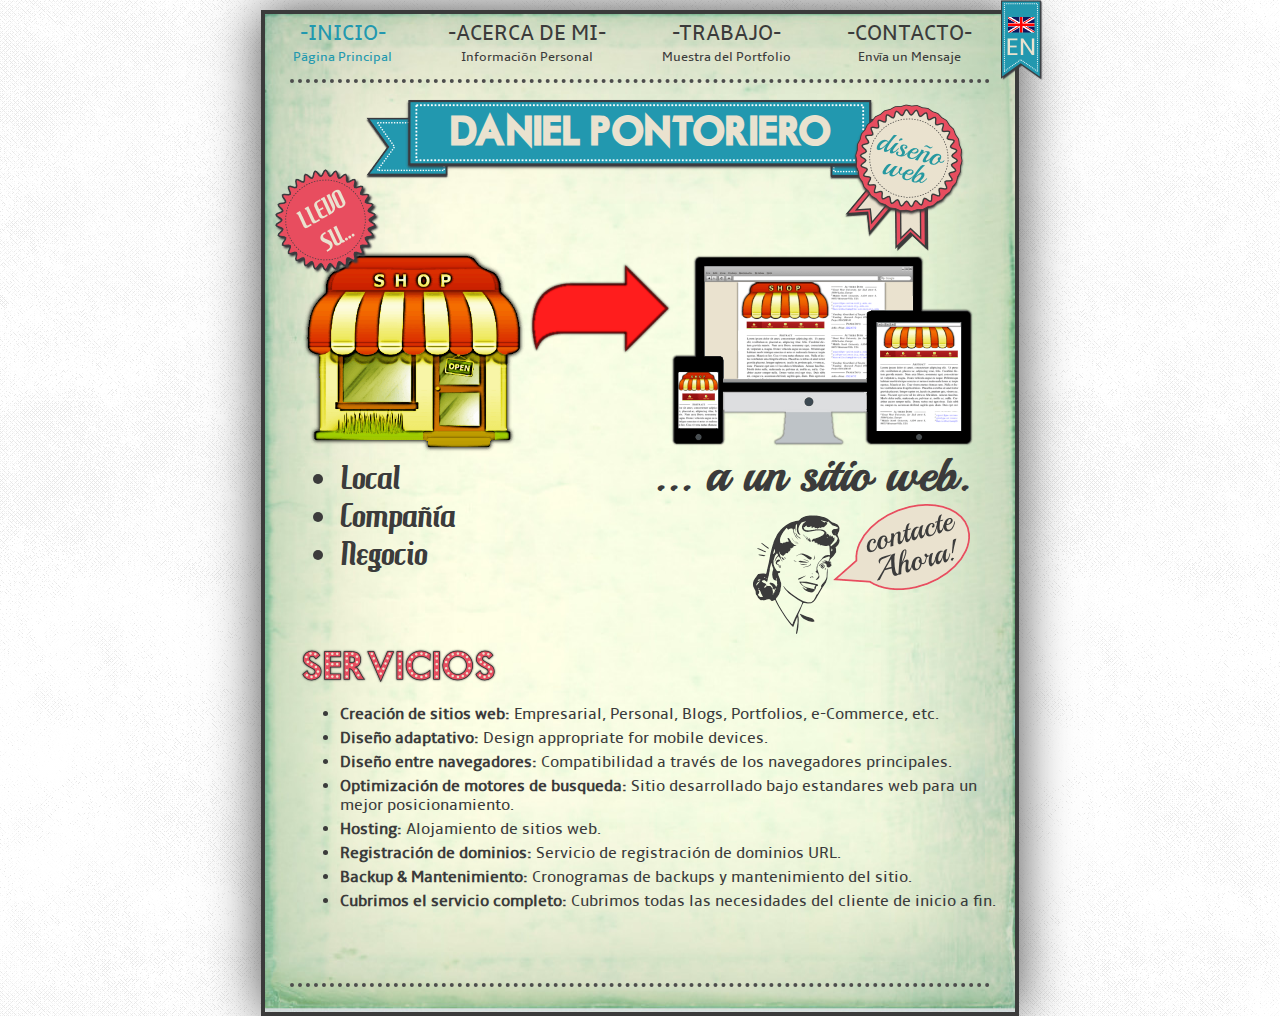
==== es/index.html @ eb53125d "update" ====
<!DOCTYPE html>
<html lang="en-US">
<head>

<meta name="keywords" content="agencia diseño,agencias diseño,agencias diseño grafico,alojamiento pagina web,alojamiento web,buenos aires,campana,como crear páginas web,como crear una pagina,como crear una pagina web,como diseño web,como hacer una pagina web,como pagina web,creacion pagina web,creacion paginas web,creacion página web,creacion páginas web,creacion sitio web,creacion web,creación pagina web,creación página web,creación páginas web,creación web,crear diseño web,crear dominio,crear pagina,crear pagina web,crear paginas web,crear portales web,crear página web,crear páginas web,crear páginas web gratis,crear páginas webs,crear sitio web,crear sitios web,crear un logotipo,crear un sitio web,crear una pagina web,crear web,curso diseño web,cursos diseño web,desarrollo pagina web,desarrollo página web,desarrollo páginas web,desarrollo sitio web,desarrollo sitios web,desarrollo web,desarrollo web php,diseno pagina web,diseno paginas web,diseno web,diseñador gráfico,diseñador pagina web,diseñador paginas web,diseñador web,diseñadores gráficos,diseñadores pagina web,diseñadores paginas web,diseñadores web,diseñar,diseñar pagina,diseñar pagina web,diseñar paginas web,diseñar página web,diseñar páginas web,diseñar sitio web,diseñar web,diseño carteles,diseño catalogos,diseño corporativo,diseño de paginas web,diseño desarrollo web,diseño folletos,diseño grafico,diseño grafico publicidad,diseño grafico publicitario,diseño grafico web,diseño gráfico,diseño gráfico web,diseño imagen corporativa,diseño internet,diseño logos,diseño logotipo,diseño logotipos,diseño multimedia,diseño pagina web,diseño paginas web,diseño portafolio,diseño página web,diseño páginas,diseño páginas web,diseño sitio web,diseño sitios web,diseño una pagina web,diseño web,diseño web argentina,diseño web flash,diseño web gratis,diseño web gratuito,diseño web hosting,diseño web html,diseño web internet,diseño web multimedia,diseño web precios,diseño webs,diseños graficos,diseños pagina web,diseños paginas web,diseños páginas web,diseños web,disseny web,dominio,dominio internet,dominio pagina web,dominio página web,dominio web,ejemplos diseño web,empresa diseño web,empresas diseño,empresas diseño grafico,empresas diseño gráfico,empresas diseño web,espacio pagina web,espacio web,estudio diseño,estudio diseño grafico,hacer pagina web,hacer paginas web,hacer página web,hacer páginas web,hacer sitio web,hacer una pagina web,hacer web,hospedaje pagina web,hospedaje paginas web,hospedaje web,hosting,housing,html pagina web,imagen corporativa,lima,mail,master diseño web,mi pagina web,mi página web,mi sitio web,pagina,pagina diseño,pagina diseño grafico,pagina html,pagina internet,pagina web,pagina web empresa,pagina web flash,pagina web gratis,pagina wed,paginas diseño,paginas diseño grafico,paginas internet,paginas web,paginas web flash,paginas webs,para pagina web,plantillas diseño web,plantillas pagina web,plantillas página web,plantillas sitio web,plantillas web,precio diseño web,presupuesto web,programas diseño web,programas pagina web,publicar pagina web,publicar página web,publicar sitio web,publicidad diseño,publicidad web,página,página web,página web gratis,páginas,páginas web,servidor pagina web,sitio web,sitios web,soluciones web,subir pagina web,subir página web,subir sitio web,tu pagina web,tu página web,tu sitio web,una pagina,una pagina web,web corporativa,web design,web empresas,web gratis,zarate,zárate,campana,escobar,buenos aires" />
<meta name="Description" content="Dise&ntilde;o Web, Creaci&oacute;n de sitios web, Administración de Hosting, Registraci&oacute;n de dominios, Posicionamiento en buscadores, BackUp del sitio, Cubrimos todas las necesidades del cliente de inicio a fin. " />

<title> -Daniel Pontoriero- -Dise&ntilde;o Web-</title>

<link rel="stylesheet" href="style/style.css" type="text/css" />

<script src="http://ajax.googleapis.com/ajax/libs/jquery/1.10.2/jquery.min.js"></script>

<script type="text/javascript" src="scripts/script.js"></script>

<link rel="icon" type="image/png" href="http://www.danielpontoriero.com/favicon.png" />

<script>
  (function(i,s,o,g,r,a,m){i['GoogleAnalyticsObject']=r;i[r]=i[r]||function(){
  (i[r].q=i[r].q||[]).push(arguments)},i[r].l=1*new Date();a=s.createElement(o),
  m=s.getElementsByTagName(o)[0];a.async=1;a.src=g;m.parentNode.insertBefore(a,m)
  })(window,document,'script','//www.google-analytics.com/analytics.js','ga');

  ga('create', 'UA-47302808-1', 'danielpontoriero.com');
  ga('send', 'pageview');

</script>

</head>

<body>

<div id="loading-mask"> <div id="loading"> <img alt="loadingimg" src="images/loading-loop.gif" class="loadingimg" /> <span class="loading"> Cargando... <span> </div></div>


<div id="container">
<a href="" class="languageswitch"><img alt="English version" src="images/en.png" id="spanish" class="english language" /></a>

</br>
<div id="framehome">

	<img alt="full background image" src="images/bg-paper.jpg" id="full-background-image" />

	<div id="menu">
	<a class="current home menu-item">
		<span class="title"> -INICIO- </span></br>
		<span class="sub-title"> P&atilde;gina Principal </span>
	</a>
	<a class="about menu-item">
		<span class="title"> -ACERCA DE MI- </span></br>
		<span class="sub-title"> Informaci&otilde;n Personal </span>
	</a>
	<a class="works menu-item">
		<span class="title"> -TRABAJO- </span></br>
		<span class="sub-title"> Muestra del Portfolio </span>
	</a>
	<a class="contact menu-item">
		<span class="title"> -CONTACTO- </span></br>
		<span class="sub-title"> Env&itilde;a un Mensaje </span>
	</a>
	</div> <!-- end menu -->
	
	
	<div id="inner-frame">

		<div id="title">
		<h1 class="title"> DANIEL PONTORIERO </h1>
		</div> <!-- end title -->
		
		<img alt="iturnyour" src="images/iturnyour.png" class="iturnyour" /><img alt="webdesign" src="images/webdesign.png" class="webdesign" />
		
		<div id="homebanner">
			<img alt="store" src="images/store.png" class="store overstore" /><img alt="arrow" src="images/arrow.png" class="arrow" /><img alt="responsive" src="images/responsive.png" class="responsivee overresponsive" />
		</div> <!-- end homebanner -->
		
		<div class="overstorediv overstore"> <img alt="overstoreimg" src="images/overstore.png" class="overstoreimg" /> </div>
		<div class="overresponsivediv overresponsive"> <img alt="overresponsiveimg" src="images/overresponsive.png" class="overresponsiveimg" /> </div>
		
		<ul class="home">
			<li> Local </li>
			<li> Compa&ntilde;&iacute;a </li>
			<li> Negocio </li>		
		</ul>
		
		<h2 class="intoawebsite"> ... a un sitio web. </h2>
		
		<img alt="contact-now" src="images/contact-now.png" class="contact-now contact" />
		
		<div id="services">
		
		<!-- <h2 class="services">SERVICES</h2> -->
		<img alt="services" src="images/services.png" class="services" />
		
		<ul class="services">
			<li> <span class="bold">Creaci&oacute;n de sitios web:</span> Empresarial, Personal, Blogs, Portfolios, e-Commerce, etc.</li>
			<li> <span class="bold">Dise&ntilde;o adaptativo:</span> Design appropriate for mobile devices.</li>
			<li> <span class="bold">Dise&ntilde;o entre navegadores:</span> Compatibilidad a trav&eacute;s de los navegadores principales.</li>
			<li> <span class="bold">Optimizaci&oacute;n de motores de busqueda:</span> Sitio desarrollado bajo estandares web para un mejor posicionamiento. </li>
			<li> <span class="bold">Hosting:</span> Alojamiento de sitios web.</li>
			<li> <span class="bold">Registraci&oacute;n de dominios:</span> Servicio de registraci&oacute;n de dominios URL.</li>
			<li> <span class="bold">Backup & Mantenimiento:</span> Cronogramas de backups y mantenimiento del sitio.</li>
			<li> <span class="bold">Cubrimos el servicio completo:</span> Cubrimos todas las necesidades del cliente de inicio a fin.</li>
		</ul>
		
		
		</div>

		
	</div> <!-- end inner-frame -->


<div id="footer">
	 
</div> <!-- end footer -->

</div> <!-- end frame -->


<div id="frameabout">

	<img alt="full background image" src="images/bg-paper.jpg" id="full-background-image" />

	<div id="menu">
	<a class="home menu-item">
		<span class="title"> -INICIO- </span></br>
		<span class="sub-title"> P&atilde;gina Principal </span>
	</a>
	<a class="current about menu-item">
		<span class="title"> -ACERCA DE MI- </span></br>
		<span class="sub-title"> Informaci&otilde;n Personal </span>
	</a>
	<a class="works menu-item">
		<span class="title"> -TRABAJO- </span></br>
		<span class="sub-title"> Muestra del Portfolio </span>
	</a>
	<a class="contact menu-item">
		<span class="title"> -CONTACTO- </span></br>
		<span class="sub-title"> Env&itilde;a un Mensaje </span>
	</a>

	</div> <!-- end menu -->
	
	
	<div id="inner-frame">

		<h1>UNAS LINEAS ACERCA DE MI</h1>
		
		<img alt="specialguest" src="images/specialguest.png" class="specialguest" />
		
		<div id="social">
		<ul class="social">
			<li>
				<a target="_blank" href="https://plus.google.com/116115633201536440548?prsrc=5"><img alt="google" src="images/google.png" class="google" /> </a><a class="googleplus" target="_blank" href="https://plus.google.com/116115633201536440548?prsrc=5"> Daniel Pontoriero </a>
			</li>
			<li>
				<a target="_blank" href="https://twitter.com/danyelous"><img alt="twitter" src="images/twitter.png" class="twitter" /> </a><a class="twitter" target="_blank" href="https://twitter.com/danyelous"> @danyelous </a>
			</li>			
			<li>
				<a target="_blank" href="http://instagram.com/danyelous"><img alt="instagram" src="images/instagram.png" class="instagram" /> </a><a class="instagram" target="_blank" href="http://instagram.com/danyelous"> danyelous </a>
			</li>
			<li>
				<a target="_blank" href="http://www.linkedin.com/pub/daniel-alejandro-pontoriero/42/958/111"><img alt="linkedin" src="images/linkedin.png" class="linkedin" /> </a><a class="linkedin" target="_blank" href="http://www.linkedin.com/pub/daniel-alejandro-pontoriero/42/958/111"> Mi resumen (C.V.) </a>
			</li>
		</ul>
			
		</div> <!-- end social -->

		<div id="medesc">
			<p>Hola! Soy un Ingeniero en sistemas de Argentina, actualmente viviendo en New York City. Realmente disfruto del dise&ntilde;o y desarrollo web. Soy un desarrollador pro-activo siempre en b&uacute;squeda de nuevos desaf&iacute;os.</p>
			<p>Me entusiasma crear herramientas que las personas puedan usar para tener &eacute;xito en sus negocios.</p>
			<p>Creo en el software libre y de c&oacute;digo abierto. Soy muy apasionado de mi carrera y disfruto ayudar a los que necesitan.</p>
			<p>Saludos!</p>
		</div> <!-- end medesc -->
		
		<img alt="topsecret" src="images/topsecret.png" class="topsecret" />
		<img alt="me" src="images/me.jpg" class="me" />

	</div> <!-- end inner-frame -->


<div id="footer">
	 
</div> <!-- end footer -->

</div> <!-- end frame -->



<div id="frameworks">

	<img alt="full background image" src="images/bg-paper.jpg" id="full-background-image" />

	<div id="menu">
	<a class="home menu-item">
		<span class="title"> -INICIO- </span></br>
		<span class="sub-title"> P&atilde;gina Principal </span>
	</a>
	<a class="about menu-item">
		<span class="title"> -ACERCA DE MI- </span></br>
		<span class="sub-title"> Informaci&otilde;n Personal </span>
	</a>
	<a class="current works menu-item">
		<span class="title"> -TRABAJO- </span></br>
		<span class="sub-title"> Muestra del Portfolio </span>
	</a>
	<a class="contact menu-item">
		<span class="title"> -CONTACTO- </span></br>
		<span class="sub-title"> Env&itilde;a un Mensaje </span>
	</a>

	</div> <!-- end menu -->
	
	
	<div id="inner-frame">

		<h1>TRABAJO PREVIO Y PROYECTOS EN THINKFUL</h1>

		
		<img alt="showcase" src="images/showcase.png" class="showcase" />
		<div id="work">
			<a href="http://danyelous.github.io/tedsearch/" target="_blank"><img alt="w-desc" src="images/w-ted.png" class="w-desc" /></a>
			<div id="workdesc">
			<h3>Motor de B&uacute;s<span class="black">q</span>ueda TE<span class="black">D</span></h3>
			<p>Moto<span class="red">r</span> de b&uacute;s<span class="red">q</span>ueda de ch<span class="red">a</span>rlas TED. Desarrollado con la API de YouTube y JS<span class="red">O</span>N para practicar imple<span class="red">m</span>entaci&oacute;n Aja<span class="red">x</span>.</p>
			</div> <!-- end workdesc -->
			
		</div> <!-- end work -->
		
		<div id="work">
			<a href="http://danyelous.github.io/quiz/" target="_blank"><img alt="w-desc" src="images/w-quiz.png" class="w-desc" /></a>
			<div id="workdesc">
			<h3>A<span class="black">p</span>licaci&oacute;n Cu<span class="black">e</span>stion<span class="black">a</span>rio</h3>
			<p>Aplicac<span class="red">i</span>&oacute;n int<span class="red">e</span>ractiva en JavaS<span class="red">c</span>ript para probar sus con<span class="red">o</span>cimientos sobre el cine.</p>
			</div> <!-- end workdesc -->
			
		</div> <!-- end work -->
		
		<div id="work">
			<a href="http://danyelous.github.io/shoppinglist/" target="_blank"><img alt="w-desc" src="images/w-shoppinglist.png" class="w-desc" /></a>
			<div id="workdesc">
			<h3>Aplicaci&oacute;n List<span class="black">a</span> de <span class="black">S</span>hopping</h3>
			<p>Cre<span class="red">e</span> una lis<span class="red">t</span>a de tareas con esta aplicaci&oacute;n en Jav<span class="red">a</span>Script.</p>
			</div> <!-- end workdesc -->
			
		</div> <!-- end work -->
		
		<div id="work">
			<a href="http://danyelous.github.io/hotncold/" target="_blank"><img alt="w-desc" src="images/w-hotncold.png" class="w-desc" /></a>
			<div id="workdesc">
			<h3>Juego <span class="black">F</span>r&iacute;o y Cal<span class="black">i</span>ente</h3>
			<p>Jueg<span class="red">u</span>e Fr&iacute;o y <span class="red">C</span>aliente con este juego en J<span class="red">a</span>vascript.</p>
			</div> <!-- end workdesc -->
			
		</div> <!-- end work -->
		
		<div id="work">
			<a href="http://danyelous.github.io/37signals/" target="_blank"><img alt="w-desc" src="images/w-37signals.png" class="w-desc" /></a>
			<div id="workdesc">
				<h3>Proy<span class="black">e</span>cto Cl&oacute;n de 3<span class="black">7</span>Signals</h3>
				<p>Pri<span class="red">m</span>era pr&aacute;ctica de efectos en j<span class="red">Q</span>uery clo<span class="red">n</span>ando el sitio de 3<span class="red">7</span>singals.com.</p>
			</div> <!-- end workdesc -->
		
		</div> <!-- end work -->

		<div id="work">
			<a href="http://danyelous.github.io/googleclone/" target="_blank"><img alt="w-desc" src="images/w-google.png" class="w-desc" /></a>
			<div id="workdesc">
				<h3>Proye<span class="black">c</span>to Cl<span class="black">&oacute;</span>n de Google</h3>
				<p>Pr&aacute;ctica con <span class="red">H</span>TML y CSS recre<span class="red">a</span>ndo el sitio google.com.</p>

			</div> <!-- end workdesc -->
		
		</div> <!-- end work -->
		
	</div> <!-- end inner-frame -->


<div id="footer">
	 
</div> <!-- end footer -->

</div> <!-- end frame -->




<div id="framecontact">

	<img alt="full background image" src="images/bg-paper.jpg" id="full-background-image" />

	<div id="menu">
	<a class="home menu-item">
		<span class="title"> -INICIO- </span></br>
		<span class="sub-title"> P&atilde;gina Principal </span>
	</a>
	<a class="about menu-item">
		<span class="title"> -ACERCA DE MI- </span></br>
		<span class="sub-title"> Informaci&otilde;n Personal </span>
	</a>
	<a class="works menu-item">
		<span class="title"> -TRABAJO- </span></br>
		<span class="sub-title"> Muestra del Portfolio </span>
	</a>
	<a class="current contact menu-item">
		<span class="title"> -CONTACTO- </span></br>
		<span class="sub-title"> Env&itilde;a un Mensaje </span>
	</a>

	</div> <!-- end menu -->
	
	
	<div id="inner-frame">

		<h1>ENVIAME UN CORREO AEREO</h1>

		<img alt="envelope" src="images/envelope.jpg" class="envelope" />
		
		<div id="contactbox">
			<h2 class="contact-name"> Daniel Pontoriero </h2>
			<h2 class="contact-eMail"> danyelous@gmail.com </h2>
		</div> <!-- end contactbox -->
		
		<img alt="airmail" src="images/airmail.png" class="airmail" />

	</div> <!-- end inner-frame -->


<div id="footer">
	 
</div> <!-- end footer -->

</div> <!-- end frame -->




</div> <!-- end container -->




</body>
</html>
---- es/style/style.css ----
#loading-mask {
    background-color: #f2f2f2;
    height: 100%;
    left: 0;
    position: fixed;
    top: 0;
    width: 100%;
    z-index: 9999999;
}

#loading {
    left: 40%;
    top: 40%;
    position: relative;
}

img.loadingimg {
    width: 100px;
    float: left;
}
span.loading {
    font-family: sans-serif;
    font-size: 2em;
    float: left;
    line-height: 100px;
    margin-left: 25px;
}
@font-face {
    font-family: "Amble-Regular";
    font-style: normal;
    font-weight: normal;
    src: url("Amble-Regular.ttf") format("truetype");
}
@font-face {
    font-family: "Motor-Oil-1937-M54";
    font-style: normal;
    font-weight: normal;
    src: url("Motor-Oil-1937-M54.ttf") format("truetype");
}
@font-face {
    font-family: "HamburgerHeaven";
    font-style: normal;
    font-weight: normal;
    src: url("HamburgerHeaven.ttf") format("truetype");
}
@font-face {
    font-family: "Playball";
    font-style: normal;
    font-weight: normal;
    src: url("Playball.ttf") format("truetype");
}
html, body {
    background: url("../images/bg.png") repeat scroll 0 0 rgba(0, 0, 0, 0);
    color: #3B3B3B;
    font-family: 'Amble-Regular',serif;
    height: 100%;
    margin: 0;
    padding: 0;
}
html {
    overflow: scroll;
}
h1, h2 {
    font-family: 'Motor-Oil-1937-M54',serif;
}
h2.intoawebsite {
    float: right;
    font-family: 'Playball',serif;
    font-size: 3em;
    margin: -18px 20px 0 0;
}
ul.home {
    float: left;
    font-family: 'HamburgerHeaven',serif;
    font-size: 2em;
    margin: 0 0 10px 10px;
}
#full-background-image {
    height: 100%;
    left: 0;
    min-height: 535px;
    min-width: 750px;
    position: absolute;
    top: 0;
    width: 100%;
    z-index: -999;
}
#container {
    height: auto;
    margin: 0 auto;
    min-height: 100%;
    width: 758px;
}
#framehome, #frameworks, #framecontact, #frameabout {
    margin: 0px auto;
    min-height: 500px;
    width: 750px;
    border: solid #3b3b3b 4px;
	background: rgba(255,255,255,1);
    box-shadow: 0px 0px 50px #4d4d4d;
	border-spacing: 0;
	-webkit-transform-origin: 75px 75px;
	-moz-transform-origin: 75px 75px; 
	-ms-transform-origin: 75px 75px;
	-o-transform-origin: 75px 75px;
	transform-origin: 75px 75px;
    position: absolute;
    top: 10px;
}

#framehome {
    z-index: 15;
}
#frameworks {
    display: none;
    opacity: 0;
    z-index: 10;
}
#framecontact {
    display: none;
    opacity: 0;
    z-index: 10;
}
#frameabout {
    display: none;
    opacity: 0;
    z-index: 10;
}
#menu {
    margin: 5px auto 0;
    min-height: 60px;
    width: 750px;
}
#inner-frame {
    border-bottom: 4px dotted #4D4D4D;
    border-top: 4px dotted #4D4D4D;
    margin: 0 auto 25px auto;
    width: 700px;
}

#framehome #inner-frame{
    min-height: 850px;
    height: 900px;
}
#frameabout #inner-frame{
    min-height: 850px;
    height: 850px;
}
#framecontact #inner-frame{
    min-height: 550px;
    height: 550px;
}
#frameworks #inner-frame {
    min-height: 1750px;
    height: 1750px;
}

#footer {
}
a.menu-item {
    cursor: pointer;
    display: inline-block;
    float: left;
    margin: 0 28px;
    text-align: center;
}
a.menu-item:hover {
    color: #E84D5F;
}
a.current {
    color: #2298AF;
    cursor: default;
}
a.current:hover {
    color: #2298AF;
    cursor: default;
}
.title {
    font-size: 1.4em;
}
.sub-title {
    font-size: 0.8em;
}
.store {
    float: left;
    width: 250px;
}
.responsivee {
    float: right;
    width: 335px;
}
.arrow {
    left: 260px;
    position: absolute;
    top: 245px;
    width: 150px;
}
.envelope {
    float: left;
    width: 700px;
}
.webdesign {
    position: absolute;
    right: 50px;
    top: 90px;
}
.iturnyour {
    left: 10px;
    position: absolute;
    top: 155px;
}
#title {
    background: url("../images/ribbon.png") no-repeat scroll 0 0 rgba(0, 0, 0, 0);
    clear: both;
    height: 85px;
    margin: -10px auto 40px;
    width: 550px;
}
h1.title {
    color: #EAE2CF;
    font-size: 2.4em;
    line-height: 70px;
    text-align: center;
}
#contactbox {
    position: absolute;
    right: 80px;
    top: 330px;
}
h2.contact-name, h2.contact-eMail {
    font-size: 2em;
    text-align: right;
    font-family: 'Amble-Regular',serif;

}
h2.services {
    font-size: 1.8em;
}
.airmail {
    position: absolute;
    right: 10px;
    top: 75px;
    width: 150px;
}
#googleplus {
    float: right;
}
#social {
    float: right;
}
a.right {
    color: #3B3B3B;
    float: right;
    font-size: 2em;
    margin: 40px 0 0 10px;
    text-decoration: none;
}
.right {
    float: right;
}
.contact-now {
    cursor: pointer;
    position: absolute;
    right: 45px;
    top: 490px;
}
#services {
    float: left;
    margin: 65px 10px 10px;
    width: 700px;
}
.bold {
    font-weight: bold;
}
ul.services li {
    margin: 5px 0;
}

.googlecontact {
    left: 325px;
    position: absolute;
    top: 335px;
}
.google, .twitter, .instagram, .linkedin {
    vertical-align: middle;
    width: 64px;
}
ul.social li {
    list-style: none outside none;
    margin: 5px 0;
}
ul.social li a {
    color: #3B3B3B;
    text-decoration: none;
}
ul.social li a:hover {
    color: #3B3B3B;
    text-decoration: none;
}
#homebanner {
    height: 220px;
    margin: 55px auto 0;
    width: 700px;
}

#work {
    background: url("../images/cinemaback.png") repeat scroll 0 0 rgba(0, 0, 0, 0);
    border: 4px solid #3B3B3B;
    box-shadow: 0 0 3px #3B3B3B inset;
    height: 225px;
    margin: 10px 0;
    width: 690px;
}

.w-desc {
    border: 2px solid #3B3B3B;
    float: left;
    margin: 10px;
}
#workdesc {
    float: left;
    width: 350px;
}
.red {
    color: #E84D5F;
}
.black {
    color: #3B3B3B;
}
#workdesc p {
    font-size: 1.4em;
}
h3 {
    color: #E84D5F;
    font-size: 2em;
    margin: 2px 0 20px;
}
img.me {
    border: 4px solid #3B3B3B;
    width: 450px;
}
#medesc {
    float: left;
    width: 450px;
    margin: 0px 0px 10px 0px;
}
.topsecret {
    position: absolute;
    top: 450px;
    left: 325px;
    width: 200px;
}
img.showcase {
    margin: 0px 0px 0px -10px;
}
img.specialguest {
    margin: 0px 0px 0px -15px;
}

.overstorediv {
    position: absolute;
    top: 160px;
    left: 160px;
	display: none;
}

.overresponsivediv {
    position: absolute;
    top: 160px;
    left: 210px;
	display: none;
}

img.language {
    position: relative;
    z-index: 999999;
    top: 0px;
    left: 740px;
}
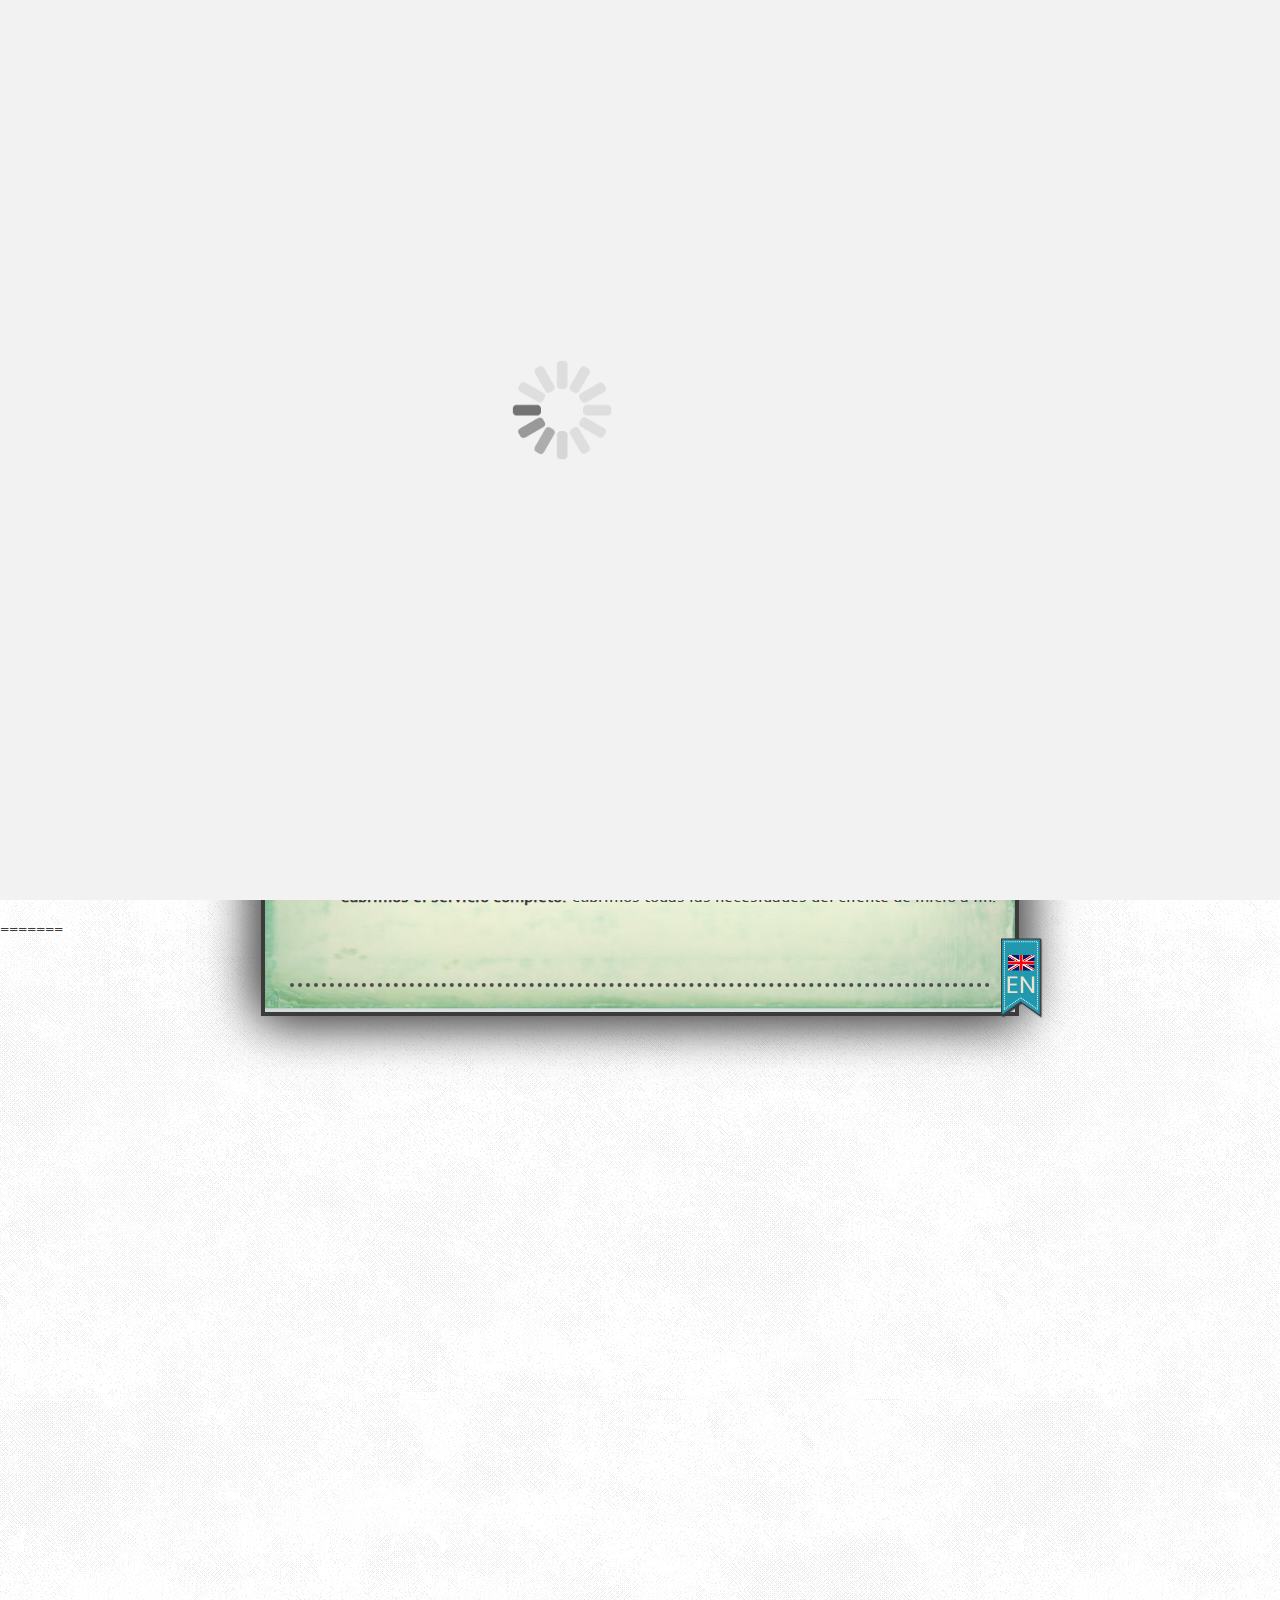
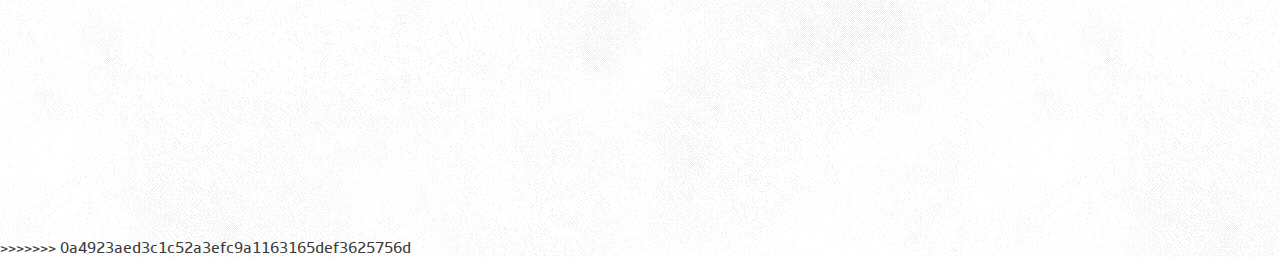
==== commit 0ad20663: "Merge branch 'master' of https://github.com/danyelous/portfolio" ====
--- a/es/index.html
+++ b/es/index.html
@@ -1,3 +1,384 @@
+<<<<<<< HEAD
+<!DOCTYPE html>
+<html lang="en-US">
+<head>
+
+<meta name="keywords" content="agencia diseño,agencias diseño,agencias diseño grafico,alojamiento pagina web,alojamiento web,buenos aires,campana,como crear páginas web,como crear una pagina,como crear una pagina web,como diseño web,como hacer una pagina web,como pagina web,creacion pagina web,creacion paginas web,creacion página web,creacion páginas web,creacion sitio web,creacion web,creación pagina web,creación página web,creación páginas web,creación web,crear diseño web,crear dominio,crear pagina,crear pagina web,crear paginas web,crear portales web,crear página web,crear páginas web,crear páginas web gratis,crear páginas webs,crear sitio web,crear sitios web,crear un logotipo,crear un sitio web,crear una pagina web,crear web,curso diseño web,cursos diseño web,desarrollo pagina web,desarrollo página web,desarrollo páginas web,desarrollo sitio web,desarrollo sitios web,desarrollo web,desarrollo web php,diseno pagina web,diseno paginas web,diseno web,diseñador gráfico,diseñador pagina web,diseñador paginas web,diseñador web,diseñadores gráficos,diseñadores pagina web,diseñadores paginas web,diseñadores web,diseñar,diseñar pagina,diseñar pagina web,diseñar paginas web,diseñar página web,diseñar páginas web,diseñar sitio web,diseñar web,diseño carteles,diseño catalogos,diseño corporativo,diseño de paginas web,diseño desarrollo web,diseño folletos,diseño grafico,diseño grafico publicidad,diseño grafico publicitario,diseño grafico web,diseño gráfico,diseño gráfico web,diseño imagen corporativa,diseño internet,diseño logos,diseño logotipo,diseño logotipos,diseño multimedia,diseño pagina web,diseño paginas web,diseño portafolio,diseño página web,diseño páginas,diseño páginas web,diseño sitio web,diseño sitios web,diseño una pagina web,diseño web,diseño web argentina,diseño web flash,diseño web gratis,diseño web gratuito,diseño web hosting,diseño web html,diseño web internet,diseño web multimedia,diseño web precios,diseño webs,diseños graficos,diseños pagina web,diseños paginas web,diseños páginas web,diseños web,disseny web,dominio,dominio internet,dominio pagina web,dominio página web,dominio web,ejemplos diseño web,empresa diseño web,empresas diseño,empresas diseño grafico,empresas diseño gráfico,empresas diseño web,espacio pagina web,espacio web,estudio diseño,estudio diseño grafico,hacer pagina web,hacer paginas web,hacer página web,hacer páginas web,hacer sitio web,hacer una pagina web,hacer web,hospedaje pagina web,hospedaje paginas web,hospedaje web,hosting,housing,html pagina web,imagen corporativa,lima,mail,master diseño web,mi pagina web,mi página web,mi sitio web,pagina,pagina diseño,pagina diseño grafico,pagina html,pagina internet,pagina web,pagina web empresa,pagina web flash,pagina web gratis,pagina wed,paginas diseño,paginas diseño grafico,paginas internet,paginas web,paginas web flash,paginas webs,para pagina web,plantillas diseño web,plantillas pagina web,plantillas página web,plantillas sitio web,plantillas web,precio diseño web,presupuesto web,programas diseño web,programas pagina web,publicar pagina web,publicar página web,publicar sitio web,publicidad diseño,publicidad web,página,página web,página web gratis,páginas,páginas web,servidor pagina web,sitio web,sitios web,soluciones web,subir pagina web,subir página web,subir sitio web,tu pagina web,tu página web,tu sitio web,una pagina,una pagina web,web corporativa,web design,web empresas,web gratis,zarate,zárate,campana,escobar,buenos aires" />
+<meta name="Description" content="Dise&ntilde;o Web, Creaci&oacute;n de sitios web, Administración de Hosting, Registraci&oacute;n de dominios, Posicionamiento en buscadores, BackUp del sitio, Cubrimos todas las necesidades del cliente de inicio a fin. " />
+
+<title> -Daniel Pontoriero- -Dise&ntilde;o Web-</title>
+
+<link rel="stylesheet" href="style/style.css" type="text/css" />
+
+<script src="http://ajax.googleapis.com/ajax/libs/jquery/1.10.2/jquery.min.js"></script>
+
+<script type="text/javascript" src="scripts/script.js"></script>
+
+<link rel="icon" type="image/png" href="http://www.danielpontoriero.com/favicon.png" />
+
+<script>
+  (function(i,s,o,g,r,a,m){i['GoogleAnalyticsObject']=r;i[r]=i[r]||function(){
+  (i[r].q=i[r].q||[]).push(arguments)},i[r].l=1*new Date();a=s.createElement(o),
+  m=s.getElementsByTagName(o)[0];a.async=1;a.src=g;m.parentNode.insertBefore(a,m)
+  })(window,document,'script','//www.google-analytics.com/analytics.js','ga');
+
+  ga('create', 'UA-47302808-1', 'danielpontoriero.com');
+  ga('send', 'pageview');
+
+</script>
+
+</head>
+
+<body>
+
+<div id="loading-mask"> <div id="loading"> <img alt="loadingimg" src="images/loading-loop.gif" class="loadingimg" /> <span class="loading"> Cargando... <span> </div></div>
+
+
+<div id="container">
+<a href="" class="languageswitch"><img alt="English version" src="images/en.png" id="spanish" class="english language" /></a>
+
+</br>
+<div id="framehome">
+
+	<img alt="full background image" src="images/bg-paper.jpg" id="full-background-image" />
+
+	<div id="menu">
+	<a class="current home menu-item">
+		<span class="title"> -INICIO- </span></br>
+		<span class="sub-title"> P&atilde;gina Principal </span>
+	</a>
+	<a class="about menu-item">
+		<span class="title"> -ACERCA DE MI- </span></br>
+		<span class="sub-title"> Informaci&otilde;n Personal </span>
+	</a>
+	<a class="works menu-item">
+		<span class="title"> -TRABAJO- </span></br>
+		<span class="sub-title"> Muestra del Portfolio </span>
+	</a>
+	<a class="contact menu-item">
+		<span class="title"> -CONTACTO- </span></br>
+		<span class="sub-title"> Env&itilde;a un Mensaje </span>
+	</a>
+	</div> <!-- end menu -->
+	
+	
+	<div id="inner-frame">
+
+		<div id="title">
+		<h1 class="title"> DANIEL PONTORIERO </h1>
+		</div> <!-- end title -->
+		
+		<img alt="iturnyour" src="images/iturnyour.png" class="iturnyour" /><img alt="webdesign" src="images/webdesign.png" class="webdesign" />
+		
+		<div id="homebanner">
+			<img alt="store" src="images/store.png" class="store overstore" /><img alt="arrow" src="images/arrow.png" class="arrow" /><img alt="responsive" src="images/responsive.png" class="responsivee overresponsive" />
+		</div> <!-- end homebanner -->
+		
+		<div class="overstorediv overstore"> <img alt="overstoreimg" src="images/overstore.png" class="overstoreimg" /> </div>
+		<div class="overresponsivediv overresponsive"> <img alt="overresponsiveimg" src="images/overresponsive.png" class="overresponsiveimg" /> </div>
+		
+		<ul class="home">
+			<li> Local </li>
+			<li> Compa&ntilde;&iacute;a </li>
+			<li> Negocio </li>		
+		</ul>
+		
+		<h2 class="intoawebsite"> ... a un sitio web. </h2>
+		
+		<img alt="contact-now" src="images/contact-now.png" class="contact-now contact" />
+		
+		<div id="services">
+		
+		<!-- <h2 class="services">SERVICES</h2> -->
+		<img alt="services" src="images/services.png" class="services" />
+		
+		<ul class="services">
+			<li> <span class="bold">Creaci&oacute;n de sitios web:</span> Empresarial, Personal, Blogs, Portfolios, e-Commerce, etc.</li>
+			<li> <span class="bold">Dise&ntilde;o adaptativo:</span> Design appropriate for mobile devices.</li>
+			<li> <span class="bold">Dise&ntilde;o entre navegadores:</span> Compatibilidad a trav&eacute;s de los navegadores principales.</li>
+			<li> <span class="bold">Optimizaci&oacute;n de motores de busqueda:</span> Sitio desarrollado bajo estandares web para un mejor posicionamiento. </li>
+			<li> <span class="bold">Hosting:</span> Alojamiento de sitios web.</li>
+			<li> <span class="bold">Registraci&oacute;n de dominios:</span> Servicio de registraci&oacute;n de dominios URL.</li>
+			<li> <span class="bold">Backup & Mantenimiento:</span> Cronogramas de backups y mantenimiento del sitio.</li>
+			<li> <span class="bold">Cubrimos el servicio completo:</span> Cubrimos todas las necesidades del cliente de inicio a fin.</li>
+		</ul>
+		
+		
+		</div>
+
+		
+	</div> <!-- end inner-frame -->
+
+
+<div id="footer">
+	 
+</div> <!-- end footer -->
+
+</div> <!-- end frame -->
+
+
+<div id="frameabout">
+
+	<img alt="full background image" src="images/bg-paper.jpg" id="full-background-image" />
+
+	<div id="menu">
+	<a class="home menu-item">
+		<span class="title"> -INICIO- </span></br>
+		<span class="sub-title"> P&atilde;gina Principal </span>
+	</a>
+	<a class="current about menu-item">
+		<span class="title"> -ACERCA DE MI- </span></br>
+		<span class="sub-title"> Informaci&otilde;n Personal </span>
+	</a>
+	<a class="works menu-item">
+		<span class="title"> -TRABAJO- </span></br>
+		<span class="sub-title"> Muestra del Portfolio </span>
+	</a>
+	<a class="contact menu-item">
+		<span class="title"> -CONTACTO- </span></br>
+		<span class="sub-title"> Env&itilde;a un Mensaje </span>
+	</a>
+
+	</div> <!-- end menu -->
+	
+	
+	<div id="inner-frame">
+
+		<h1>UNAS LINEAS ACERCA DE MI</h1>
+		
+		<img alt="specialguest" src="images/specialguest.png" class="specialguest" />
+		
+		<div id="social">
+		<ul class="social">
+			<li>
+				<a target="_blank" href="https://plus.google.com/116115633201536440548?prsrc=5"><img alt="google" src="images/google.png" class="google" /> </a><a class="googleplus" target="_blank" href="https://plus.google.com/116115633201536440548?prsrc=5"> Daniel Pontoriero </a>
+			</li>
+			<li>
+				<a target="_blank" href="https://twitter.com/danyelous"><img alt="twitter" src="images/twitter.png" class="twitter" /> </a><a class="twitter" target="_blank" href="https://twitter.com/danyelous"> @danyelous </a>
+			</li>			
+			<li>
+				<a target="_blank" href="http://instagram.com/danyelous"><img alt="instagram" src="images/instagram.png" class="instagram" /> </a><a class="instagram" target="_blank" href="http://instagram.com/danyelous"> danyelous </a>
+			</li>
+			<li>
+				<a target="_blank" href="http://www.linkedin.com/pub/daniel-alejandro-pontoriero/42/958/111"><img alt="linkedin" src="images/linkedin.png" class="linkedin" /> </a><a class="linkedin" target="_blank" href="http://www.linkedin.com/pub/daniel-alejandro-pontoriero/42/958/111"> Mi resumen (C.V.) </a>
+			</li>
+		</ul>
+			
+		</div> <!-- end social -->
+
+		<div id="medesc">
+			<p>Hola! Soy un Ingeniero en sistemas de informaci&oacute;n. Realmente disfruto del dise&ntilde;o y desarrollo web. Soy un desarrollador pro-activo siempre en b&uacute;squeda de nuevos desaf&iacute;os.</p>
+			<p>Me entusiasma crear herramientas que las personas puedan usar para tener &eacute;xito en sus negocios.</p>
+			<p>Creo en el software libre y de c&oacute;digo abierto. Soy muy apasionado de mi carrera y disfruto ayudar a los que necesitan.</p>
+			<p>Saludos!</p>
+		</div> <!-- end medesc -->
+		
+		<img alt="topsecret" src="images/topsecret.png" class="topsecret" />
+		<img alt="me" src="images/me.jpg" class="me" />
+
+	</div> <!-- end inner-frame -->
+
+
+<div id="footer">
+	 
+</div> <!-- end footer -->
+
+</div> <!-- end frame -->
+
+
+
+<div id="frameworks">
+
+	<img alt="full background image" src="images/bg-paper.jpg" id="full-background-image" />
+
+	<div id="menu">
+	<a class="home menu-item">
+		<span class="title"> -INICIO- </span></br>
+		<span class="sub-title"> P&atilde;gina Principal </span>
+	</a>
+	<a class="about menu-item">
+		<span class="title"> -ACERCA DE MI- </span></br>
+		<span class="sub-title"> Informaci&otilde;n Personal </span>
+	</a>
+	<a class="current works menu-item">
+		<span class="title"> -TRABAJO- </span></br>
+		<span class="sub-title"> Muestra del Portfolio </span>
+	</a>
+	<a class="contact menu-item">
+		<span class="title"> -CONTACTO- </span></br>
+		<span class="sub-title"> Env&itilde;a un Mensaje </span>
+	</a>
+
+	</div> <!-- end menu -->
+	
+	
+	<div id="inner-frame">
+
+		<h1>TRABAJO PREVIO Y PROYECTOS EN THINKFUL</h1>
+
+		
+		<img alt="showcase" src="images/showcase.png" class="showcase" />
+		<div id="work">
+			<a href="http://martillo.info/" target="_blank"><img alt="w-desc" src="images/w-martillo.png" class="w-desc" /></a>
+			<div id="workdesc">
+			<h3>Ma<span class="black">r</span>til<span class="black">l</span>o.info</h3>
+			<p>Sitio web tipo blog perso<span class="red">n</span>al auto-administrado basado en Wor<span class="red">d</span>press. L<span class="red">o</span>go y sitio we<span class="red">b</span> en dise&ntilde;o adaptativo.</p>
+			</div> <!-- end workdesc -->
+			
+		</div> <!-- end work -->
+		<div id="work">
+			<a href="http://www.kewgardens.com.ar/" target="_blank"><img alt="w-desc" src="images/w-kew.png" class="w-desc" /></a>
+			<div id="workdesc">
+			<h3>K<span class="black">e</span>wGardens<span class="black">.</span>com.ar</h3>
+			<p>Sitio web basado en Word<span class="red">p</span>ress con noticias au<span class="red">t</span>o-administr<span class="red">a</span>do. Sitio web <span class="red">e</span>n dise&ntilde;o adaptati<span class="red">v</span>o.</p>
+			</div> <!-- end workdesc -->
+			
+		</div> <!-- end work -->
+		<div id="work">
+			<a href="http://danyelous.github.io/tedsearch/" target="_blank"><img alt="w-desc" src="images/w-somar.png" class="w-desc" /></a>
+			<div id="workdesc">
+			<h3>SOM<span class="black">A</span>RMV.com.a<span class="black">r</span></h3>
+			<p>Sitio web basado en Wordpress <span class="red"></span> con <span class="red">d</span>ise&ntilde;o adap<span class="red">t</span>ativo. Re-dise&ntilde;o del logo y di<span class="red">s</span>e&ntilde;o adaptativo del sitio web.</p>
+			</div> <!-- end workdesc -->
+			
+		</div> <!-- end work -->
+		<div id="work">
+			<a href="http://www.wd5.com.ar/" target="_blank"><img alt="w-desc" src="images/w-wd5.png" class="w-desc" /></a>
+			<div id="workdesc">
+			<h3>WD<span class="black">5</span>.com.ar</h3>
+			<p>Compa&ntilde;&iacute;a de dise<span class="red">&ntilde;</span>o web a la c<span class="red">u</span>al pertenezco como socio / des<span class="red">a</span>rrollador. Lo<span class="red">g</span>o y sit<span class="red">i</span>o web en dise&ntilde;o adaptati<span class="red">v</span>o.</p>
+			</div> <!-- end workdesc -->
+
+		</div> <!-- end work -->			
+		<div id="work">
+			<a href="http://danyelous.github.io/tedsearch/" target="_blank"><img alt="w-desc" src="images/w-ted.png" class="w-desc" /></a>
+			<div id="workdesc">
+			<h3>Motor de B&uacute;s<span class="black">q</span>ueda TE<span class="black">D</span></h3>
+			<p>Moto<span class="red">r</span> de b&uacute;s<span class="red">q</span>ueda de ch<span class="red">a</span>rlas TED. Desarrollado con la API de YouTube y JS<span class="red">O</span>N para practicar imple<span class="red">m</span>entaci&oacute;n Aja<span class="red">x</span>.</p>
+			</div> <!-- end workdesc -->
+			
+		</div> <!-- end work -->
+		
+		<div id="work">
+			<a href="http://danyelous.github.io/quiz/" target="_blank"><img alt="w-desc" src="images/w-quiz.png" class="w-desc" /></a>
+			<div id="workdesc">
+			<h3>A<span class="black">p</span>licaci&oacute;n Cu<span class="black">e</span>stion<span class="black">a</span>rio</h3>
+			<p>Aplicac<span class="red">i</span>&oacute;n int<span class="red">e</span>ractiva en JavaS<span class="red">c</span>ript para probar sus con<span class="red">o</span>cimientos sobre el cine.</p>
+			</div> <!-- end workdesc -->
+			
+		</div> <!-- end work -->
+		
+		<!--
+
+		<div id="work">
+			<a href="http://danyelous.github.io/shoppinglist/" target="_blank"><img alt="w-desc" src="images/w-shoppinglist.png" class="w-desc" /></a>
+			<div id="workdesc">
+			<h3>Aplicaci&oacute;n List<span class="black">a</span> de <span class="black">S</span>hopping</h3>
+			<p>Cre<span class="red">e</span> una lis<span class="red">t</span>a de tareas con esta aplicaci&oacute;n en Jav<span class="red">a</span>Script.</p>
+			</div>
+			
+		</div>
+		
+		<div id="work">
+			<a href="http://danyelous.github.io/hotncold/" target="_blank"><img alt="w-desc" src="images/w-hotncold.png" class="w-desc" /></a>
+			<div id="workdesc">
+			<h3>Juego <span class="black">F</span>r&iacute;o y Cal<span class="black">i</span>ente</h3>
+			<p>Jueg<span class="red">u</span>e Fr&iacute;o y <span class="red">C</span>aliente con este juego en J<span class="red">a</span>vascript.</p>
+			</div>
+			
+		</div>
+		
+		<div id="work">
+			<a href="http://danyelous.github.io/37signals/" target="_blank"><img alt="w-desc" src="images/w-37signals.png" class="w-desc" /></a>
+			<div id="workdesc">
+				<h3>Proy<span class="black">e</span>cto Cl&oacute;n de 3<span class="black">7</span>Signals</h3>
+				<p>Pri<span class="red">m</span>era pr&aacute;ctica de efectos en j<span class="red">Q</span>uery clo<span class="red">n</span>ando el sitio de 3<span class="red">7</span>singals.com.</p>
+			</div>
+		
+		</div>
+
+		<div id="work">
+			<a href="http://danyelous.github.io/googleclone/" target="_blank"><img alt="w-desc" src="images/w-google.png" class="w-desc" /></a>
+			<div id="workdesc">
+				<h3>Proye<span class="black">c</span>to Cl<span class="black">&oacute;</span>n de Google</h3>
+				<p>Pr&aacute;ctica con <span class="red">H</span>TML y CSS recre<span class="red">a</span>ndo el sitio google.com.</p>
+
+			</div>
+		
+		</div>
+
+		-->
+		
+	</div> <!-- end inner-frame -->
+
+
+<div id="footer">
+	 
+</div> <!-- end footer -->
+
+</div> <!-- end frame -->
+
+
+
+
+<div id="framecontact">
+
+	<img alt="full background image" src="images/bg-paper.jpg" id="full-background-image" />
+
+	<div id="menu">
+	<a class="home menu-item">
+		<span class="title"> -INICIO- </span></br>
+		<span class="sub-title"> P&atilde;gina Principal </span>
+	</a>
+	<a class="about menu-item">
+		<span class="title"> -ACERCA DE MI- </span></br>
+		<span class="sub-title"> Informaci&otilde;n Personal </span>
+	</a>
+	<a class="works menu-item">
+		<span class="title"> -TRABAJO- </span></br>
+		<span class="sub-title"> Muestra del Portfolio </span>
+	</a>
+	<a class="current contact menu-item">
+		<span class="title"> -CONTACTO- </span></br>
+		<span class="sub-title"> Env&itilde;a un Mensaje </span>
+	</a>
+
+	</div> <!-- end menu -->
+	
+	
+	<div id="inner-frame">
+
+		<h1>ENVIAME UN CORREO AEREO</h1>
+
+		<img alt="envelope" src="images/envelope.jpg" class="envelope" />
+		
+		<div id="contactbox">
+			<h2 class="contact-name"> Daniel Pontoriero </h2>
+			<h2 class="contact-eMail"> danyelous@gmail.com </h2>
+		</div> <!-- end contactbox -->
+		
+		<img alt="airmail" src="images/airmail.png" class="airmail" />
+
+	</div> <!-- end inner-frame -->
+
+
+<div id="footer">
+	 
+</div> <!-- end footer -->
+
+</div> <!-- end frame -->
+
+
+
+
+</div> <!-- end container -->
+
+
+
+
+</body>
+</html>
+=======
 <!DOCTYPE html>
 <html lang="en-US">
 <head>
@@ -166,7 +547,7 @@
 		</div> <!-- end social -->
 
 		<div id="medesc">
-			<p>Hola! Soy un Ingeniero en sistemas de Argentina, actualmente viviendo en New York City. Realmente disfruto del dise&ntilde;o y desarrollo web. Soy un desarrollador pro-activo siempre en b&uacute;squeda de nuevos desaf&iacute;os.</p>
+			<p>Hola! Soy un Ingeniero en sistemas de Argentina, actualmente viviendo en Lyon - Francia. Realmente disfruto del dise&ntilde;o y desarrollo web. Soy un desarrollador pro-activo siempre en b&uacute;squeda de nuevos desaf&iacute;os.</p>
 			<p>Me entusiasma crear herramientas que las personas puedan usar para tener &eacute;xito en sus negocios.</p>
 			<p>Creo en el software libre y de c&oacute;digo abierto. Soy muy apasionado de mi carrera y disfruto ayudar a los que necesitan.</p>
 			<p>Saludos!</p>
@@ -341,3 +722,4 @@
 
 </body>
 </html>
+>>>>>>> 0a4923aed3c1c52a3efc9a1163165def3625756d
--- a/es/style/style.css
+++ b/es/style/style.css
@@ -1,379 +1,379 @@
-#loading-mask {
-    background-color: #f2f2f2;
-    height: 100%;
-    left: 0;
-    position: fixed;
-    top: 0;
-    width: 100%;
-    z-index: 9999999;
-}
-
-#loading {
-    left: 40%;
-    top: 40%;
-    position: relative;
-}
-
-img.loadingimg {
-    width: 100px;
-    float: left;
-}
-span.loading {
-    font-family: sans-serif;
-    font-size: 2em;
-    float: left;
-    line-height: 100px;
-    margin-left: 25px;
-}
-@font-face {
-    font-family: "Amble-Regular";
-    font-style: normal;
-    font-weight: normal;
-    src: url("Amble-Regular.ttf") format("truetype");
-}
-@font-face {
-    font-family: "Motor-Oil-1937-M54";
-    font-style: normal;
-    font-weight: normal;
-    src: url("Motor-Oil-1937-M54.ttf") format("truetype");
-}
-@font-face {
-    font-family: "HamburgerHeaven";
-    font-style: normal;
-    font-weight: normal;
-    src: url("HamburgerHeaven.ttf") format("truetype");
-}
-@font-face {
-    font-family: "Playball";
-    font-style: normal;
-    font-weight: normal;
-    src: url("Playball.ttf") format("truetype");
-}
-html, body {
-    background: url("../images/bg.png") repeat scroll 0 0 rgba(0, 0, 0, 0);
-    color: #3B3B3B;
-    font-family: 'Amble-Regular',serif;
-    height: 100%;
-    margin: 0;
-    padding: 0;
-}
-html {
-    overflow: scroll;
-}
-h1, h2 {
-    font-family: 'Motor-Oil-1937-M54',serif;
-}
-h2.intoawebsite {
-    float: right;
-    font-family: 'Playball',serif;
-    font-size: 3em;
-    margin: -18px 20px 0 0;
-}
-ul.home {
-    float: left;
-    font-family: 'HamburgerHeaven',serif;
-    font-size: 2em;
-    margin: 0 0 10px 10px;
-}
-#full-background-image {
-    height: 100%;
-    left: 0;
-    min-height: 535px;
-    min-width: 750px;
-    position: absolute;
-    top: 0;
-    width: 100%;
-    z-index: -999;
-}
-#container {
-    height: auto;
-    margin: 0 auto;
-    min-height: 100%;
-    width: 758px;
-}
-#framehome, #frameworks, #framecontact, #frameabout {
-    margin: 0px auto;
-    min-height: 500px;
-    width: 750px;
-    border: solid #3b3b3b 4px;
-	background: rgba(255,255,255,1);
-    box-shadow: 0px 0px 50px #4d4d4d;
-	border-spacing: 0;
-	-webkit-transform-origin: 75px 75px;
-	-moz-transform-origin: 75px 75px; 
-	-ms-transform-origin: 75px 75px;
-	-o-transform-origin: 75px 75px;
-	transform-origin: 75px 75px;
-    position: absolute;
-    top: 10px;
-}
-
-#framehome {
-    z-index: 15;
-}
-#frameworks {
-    display: none;
-    opacity: 0;
-    z-index: 10;
-}
-#framecontact {
-    display: none;
-    opacity: 0;
-    z-index: 10;
-}
-#frameabout {
-    display: none;
-    opacity: 0;
-    z-index: 10;
-}
-#menu {
-    margin: 5px auto 0;
-    min-height: 60px;
-    width: 750px;
-}
-#inner-frame {
-    border-bottom: 4px dotted #4D4D4D;
-    border-top: 4px dotted #4D4D4D;
-    margin: 0 auto 25px auto;
-    width: 700px;
-}
-
-#framehome #inner-frame{
-    min-height: 850px;
-    height: 900px;
-}
-#frameabout #inner-frame{
-    min-height: 850px;
-    height: 850px;
-}
-#framecontact #inner-frame{
-    min-height: 550px;
-    height: 550px;
-}
-#frameworks #inner-frame {
-    min-height: 1750px;
-    height: 1750px;
-}
-
-#footer {
-}
-a.menu-item {
-    cursor: pointer;
-    display: inline-block;
-    float: left;
-    margin: 0 28px;
-    text-align: center;
-}
-a.menu-item:hover {
-    color: #E84D5F;
-}
-a.current {
-    color: #2298AF;
-    cursor: default;
-}
-a.current:hover {
-    color: #2298AF;
-    cursor: default;
-}
-.title {
-    font-size: 1.4em;
-}
-.sub-title {
-    font-size: 0.8em;
-}
-.store {
-    float: left;
-    width: 250px;
-}
-.responsivee {
-    float: right;
-    width: 335px;
-}
-.arrow {
-    left: 260px;
-    position: absolute;
-    top: 245px;
-    width: 150px;
-}
-.envelope {
-    float: left;
-    width: 700px;
-}
-.webdesign {
-    position: absolute;
-    right: 50px;
-    top: 90px;
-}
-.iturnyour {
-    left: 10px;
-    position: absolute;
-    top: 155px;
-}
-#title {
-    background: url("../images/ribbon.png") no-repeat scroll 0 0 rgba(0, 0, 0, 0);
-    clear: both;
-    height: 85px;
-    margin: -10px auto 40px;
-    width: 550px;
-}
-h1.title {
-    color: #EAE2CF;
-    font-size: 2.4em;
-    line-height: 70px;
-    text-align: center;
-}
-#contactbox {
-    position: absolute;
-    right: 80px;
-    top: 330px;
-}
-h2.contact-name, h2.contact-eMail {
-    font-size: 2em;
-    text-align: right;
-    font-family: 'Amble-Regular',serif;
-
-}
-h2.services {
-    font-size: 1.8em;
-}
-.airmail {
-    position: absolute;
-    right: 10px;
-    top: 75px;
-    width: 150px;
-}
-#googleplus {
-    float: right;
-}
-#social {
-    float: right;
-}
-a.right {
-    color: #3B3B3B;
-    float: right;
-    font-size: 2em;
-    margin: 40px 0 0 10px;
-    text-decoration: none;
-}
-.right {
-    float: right;
-}
-.contact-now {
-    cursor: pointer;
-    position: absolute;
-    right: 45px;
-    top: 490px;
-}
-#services {
-    float: left;
-    margin: 65px 10px 10px;
-    width: 700px;
-}
-.bold {
-    font-weight: bold;
-}
-ul.services li {
-    margin: 5px 0;
-}
-
-.googlecontact {
-    left: 325px;
-    position: absolute;
-    top: 335px;
-}
-.google, .twitter, .instagram, .linkedin {
-    vertical-align: middle;
-    width: 64px;
-}
-ul.social li {
-    list-style: none outside none;
-    margin: 5px 0;
-}
-ul.social li a {
-    color: #3B3B3B;
-    text-decoration: none;
-}
-ul.social li a:hover {
-    color: #3B3B3B;
-    text-decoration: none;
-}
-#homebanner {
-    height: 220px;
-    margin: 55px auto 0;
-    width: 700px;
-}
-
-#work {
-    background: url("../images/cinemaback.png") repeat scroll 0 0 rgba(0, 0, 0, 0);
-    border: 4px solid #3B3B3B;
-    box-shadow: 0 0 3px #3B3B3B inset;
-    height: 225px;
-    margin: 10px 0;
-    width: 690px;
-}
-
-.w-desc {
-    border: 2px solid #3B3B3B;
-    float: left;
-    margin: 10px;
-}
-#workdesc {
-    float: left;
-    width: 350px;
-}
-.red {
-    color: #E84D5F;
-}
-.black {
-    color: #3B3B3B;
-}
-#workdesc p {
-    font-size: 1.4em;
-}
-h3 {
-    color: #E84D5F;
-    font-size: 2em;
-    margin: 2px 0 20px;
-}
-img.me {
-    border: 4px solid #3B3B3B;
-    width: 450px;
-}
-#medesc {
-    float: left;
-    width: 450px;
-    margin: 0px 0px 10px 0px;
-}
-.topsecret {
-    position: absolute;
-    top: 450px;
-    left: 325px;
-    width: 200px;
-}
-img.showcase {
-    margin: 0px 0px 0px -10px;
-}
-img.specialguest {
-    margin: 0px 0px 0px -15px;
-}
-
-.overstorediv {
-    position: absolute;
-    top: 160px;
-    left: 160px;
-	display: none;
-}
-
-.overresponsivediv {
-    position: absolute;
-    top: 160px;
-    left: 210px;
-	display: none;
-}
-
-img.language {
-    position: relative;
-    z-index: 999999;
-    top: 0px;
-    left: 740px;
+#loading-mask {
+    background-color: #f2f2f2;
+    height: 100%;
+    left: 0;
+    position: fixed;
+    top: 0;
+    width: 100%;
+    z-index: 9999999;
+}
+
+#loading {
+    left: 40%;
+    top: 40%;
+    position: relative;
+}
+
+img.loadingimg {
+    width: 100px;
+    float: left;
+}
+span.loading {
+    font-family: sans-serif;
+    font-size: 2em;
+    float: left;
+    line-height: 100px;
+    margin-left: 25px;
+}
+@font-face {
+    font-family: "Amble-Regular";
+    font-style: normal;
+    font-weight: normal;
+    src: url("Amble-Regular.ttf") format("truetype");
+}
+@font-face {
+    font-family: "Motor-Oil-1937-M54";
+    font-style: normal;
+    font-weight: normal;
+    src: url("Motor-Oil-1937-M54.ttf") format("truetype");
+}
+@font-face {
+    font-family: "HamburgerHeaven";
+    font-style: normal;
+    font-weight: normal;
+    src: url("HamburgerHeaven.ttf") format("truetype");
+}
+@font-face {
+    font-family: "Playball";
+    font-style: normal;
+    font-weight: normal;
+    src: url("Playball.ttf") format("truetype");
+}
+html, body {
+    background: url("../images/bg.png") repeat scroll 0 0 rgba(0, 0, 0, 0);
+    color: #3B3B3B;
+    font-family: 'Amble-Regular',serif;
+    height: 100%;
+    margin: 0;
+    padding: 0;
+}
+html {
+    overflow: scroll;
+}
+h1, h2 {
+    font-family: 'Motor-Oil-1937-M54',serif;
+}
+h2.intoawebsite {
+    float: right;
+    font-family: 'Playball',serif;
+    font-size: 3em;
+    margin: -18px 20px 0 0;
+}
+ul.home {
+    float: left;
+    font-family: 'HamburgerHeaven',serif;
+    font-size: 2em;
+    margin: 0 0 10px 10px;
+}
+#full-background-image {
+    height: 100%;
+    left: 0;
+    min-height: 535px;
+    min-width: 750px;
+    position: absolute;
+    top: 0;
+    width: 100%;
+    z-index: -999;
+}
+#container {
+    height: auto;
+    margin: 0 auto;
+    min-height: 100%;
+    width: 758px;
+}
+#framehome, #frameworks, #framecontact, #frameabout {
+    margin: 0px auto;
+    min-height: 500px;
+    width: 750px;
+    border: solid #3b3b3b 4px;
+	background: rgba(255,255,255,1);
+    box-shadow: 0px 0px 50px #4d4d4d;
+	border-spacing: 0;
+	-webkit-transform-origin: 75px 75px;
+	-moz-transform-origin: 75px 75px; 
+	-ms-transform-origin: 75px 75px;
+	-o-transform-origin: 75px 75px;
+	transform-origin: 75px 75px;
+    position: absolute;
+    top: 10px;
+}
+
+#framehome {
+    z-index: 15;
+}
+#frameworks {
+    display: none;
+    opacity: 0;
+    z-index: 10;
+}
+#framecontact {
+    display: none;
+    opacity: 0;
+    z-index: 10;
+}
+#frameabout {
+    display: none;
+    opacity: 0;
+    z-index: 10;
+}
+#menu {
+    margin: 5px auto 0;
+    min-height: 60px;
+    width: 750px;
+}
+#inner-frame {
+    border-bottom: 4px dotted #4D4D4D;
+    border-top: 4px dotted #4D4D4D;
+    margin: 0 auto 25px auto;
+    width: 700px;
+}
+
+#framehome #inner-frame{
+    min-height: 850px;
+    height: 900px;
+}
+#frameabout #inner-frame{
+    min-height: 850px;
+    height: 850px;
+}
+#framecontact #inner-frame{
+    min-height: 550px;
+    height: 550px;
+}
+#frameworks #inner-frame {
+    min-height: 1750px;
+    height: 1750px;
+}
+
+#footer {
+}
+a.menu-item {
+    cursor: pointer;
+    display: inline-block;
+    float: left;
+    margin: 0 28px;
+    text-align: center;
+}
+a.menu-item:hover {
+    color: #E84D5F;
+}
+a.current {
+    color: #2298AF;
+    cursor: default;
+}
+a.current:hover {
+    color: #2298AF;
+    cursor: default;
+}
+.title {
+    font-size: 1.4em;
+}
+.sub-title {
+    font-size: 0.8em;
+}
+.store {
+    float: left;
+    width: 250px;
+}
+.responsivee {
+    float: right;
+    width: 335px;
+}
+.arrow {
+    left: 260px;
+    position: absolute;
+    top: 245px;
+    width: 150px;
+}
+.envelope {
+    float: left;
+    width: 700px;
+}
+.webdesign {
+    position: absolute;
+    right: 50px;
+    top: 90px;
+}
+.iturnyour {
+    left: 10px;
+    position: absolute;
+    top: 155px;
+}
+#title {
+    background: url("../images/ribbon.png") no-repeat scroll 0 0 rgba(0, 0, 0, 0);
+    clear: both;
+    height: 85px;
+    margin: -10px auto 40px;
+    width: 550px;
+}
+h1.title {
+    color: #EAE2CF;
+    font-size: 2.4em;
+    line-height: 70px;
+    text-align: center;
+}
+#contactbox {
+    position: absolute;
+    right: 80px;
+    top: 330px;
+}
+h2.contact-name, h2.contact-eMail {
+    font-size: 2em;
+    text-align: right;
+    font-family: 'Amble-Regular',serif;
+
+}
+h2.services {
+    font-size: 1.8em;
+}
+.airmail {
+    position: absolute;
+    right: 10px;
+    top: 75px;
+    width: 150px;
+}
+#googleplus {
+    float: right;
+}
+#social {
+    float: right;
+}
+a.right {
+    color: #3B3B3B;
+    float: right;
+    font-size: 2em;
+    margin: 40px 0 0 10px;
+    text-decoration: none;
+}
+.right {
+    float: right;
+}
+.contact-now {
+    cursor: pointer;
+    position: absolute;
+    right: 45px;
+    top: 490px;
+}
+#services {
+    float: left;
+    margin: 65px 10px 10px;
+    width: 700px;
+}
+.bold {
+    font-weight: bold;
+}
+ul.services li {
+    margin: 5px 0;
+}
+
+.googlecontact {
+    left: 325px;
+    position: absolute;
+    top: 335px;
+}
+.google, .twitter, .instagram, .linkedin {
+    vertical-align: middle;
+    width: 64px;
+}
+ul.social li {
+    list-style: none outside none;
+    margin: 5px 0;
+}
+ul.social li a {
+    color: #3B3B3B;
+    text-decoration: none;
+}
+ul.social li a:hover {
+    color: #3B3B3B;
+    text-decoration: none;
+}
+#homebanner {
+    height: 220px;
+    margin: 55px auto 0;
+    width: 700px;
+}
+
+#work {
+    background: url("../images/cinemaback.png") repeat scroll 0 0 rgba(0, 0, 0, 0);
+    border: 4px solid #3B3B3B;
+    box-shadow: 0 0 3px #3B3B3B inset;
+    height: 225px;
+    margin: 10px 0;
+    width: 690px;
+}
+
+.w-desc {
+    border: 2px solid #3B3B3B;
+    float: left;
+    margin: 10px;
+}
+#workdesc {
+    float: left;
+    width: 350px;
+}
+.red {
+    color: #E84D5F;
+}
+.black {
+    color: #3B3B3B;
+}
+#workdesc p {
+    font-size: 1.4em;
+}
+h3 {
+    color: #E84D5F;
+    font-size: 2em;
+    margin: 2px 0 20px;
+}
+img.me {
+    border: 4px solid #3B3B3B;
+    width: 450px;
+}
+#medesc {
+    float: left;
+    width: 450px;
+    margin: 0px 0px 10px 0px;
+}
+.topsecret {
+    position: absolute;
+    top: 450px;
+    left: 325px;
+    width: 200px;
+}
+img.showcase {
+    margin: 0px 0px 0px -10px;
+}
+img.specialguest {
+    margin: 0px 0px 0px -15px;
+}
+
+.overstorediv {
+    position: absolute;
+    top: 160px;
+    left: 160px;
+	display: none;
+}
+
+.overresponsivediv {
+    position: absolute;
+    top: 160px;
+    left: 210px;
+	display: none;
+}
+
+img.language {
+    position: relative;
+    z-index: 999999;
+    top: 0px;
+    left: 740px;
 }--- a/es/style/style.css
+++ b/es/style/style.css
@@ -1,379 +1,379 @@
-#loading-mask {
-    background-color: #f2f2f2;
-    height: 100%;
-    left: 0;
-    position: fixed;
-    top: 0;
-    width: 100%;
-    z-index: 9999999;
-}
-
-#loading {
-    left: 40%;
-    top: 40%;
-    position: relative;
-}
-
-img.loadingimg {
-    width: 100px;
-    float: left;
-}
-span.loading {
-    font-family: sans-serif;
-    font-size: 2em;
-    float: left;
-    line-height: 100px;
-    margin-left: 25px;
-}
-@font-face {
-    font-family: "Amble-Regular";
-    font-style: normal;
-    font-weight: normal;
-    src: url("Amble-Regular.ttf") format("truetype");
-}
-@font-face {
-    font-family: "Motor-Oil-1937-M54";
-    font-style: normal;
-    font-weight: normal;
-    src: url("Motor-Oil-1937-M54.ttf") format("truetype");
-}
-@font-face {
-    font-family: "HamburgerHeaven";
-    font-style: normal;
-    font-weight: normal;
-    src: url("HamburgerHeaven.ttf") format("truetype");
-}
-@font-face {
-    font-family: "Playball";
-    font-style: normal;
-    font-weight: normal;
-    src: url("Playball.ttf") format("truetype");
-}
-html, body {
-    background: url("../images/bg.png") repeat scroll 0 0 rgba(0, 0, 0, 0);
-    color: #3B3B3B;
-    font-family: 'Amble-Regular',serif;
-    height: 100%;
-    margin: 0;
-    padding: 0;
-}
-html {
-    overflow: scroll;
-}
-h1, h2 {
-    font-family: 'Motor-Oil-1937-M54',serif;
-}
-h2.intoawebsite {
-    float: right;
-    font-family: 'Playball',serif;
-    font-size: 3em;
-    margin: -18px 20px 0 0;
-}
-ul.home {
-    float: left;
-    font-family: 'HamburgerHeaven',serif;
-    font-size: 2em;
-    margin: 0 0 10px 10px;
-}
-#full-background-image {
-    height: 100%;
-    left: 0;
-    min-height: 535px;
-    min-width: 750px;
-    position: absolute;
-    top: 0;
-    width: 100%;
-    z-index: -999;
-}
-#container {
-    height: auto;
-    margin: 0 auto;
-    min-height: 100%;
-    width: 758px;
-}
-#framehome, #frameworks, #framecontact, #frameabout {
-    margin: 0px auto;
-    min-height: 500px;
-    width: 750px;
-    border: solid #3b3b3b 4px;
-	background: rgba(255,255,255,1);
-    box-shadow: 0px 0px 50px #4d4d4d;
-	border-spacing: 0;
-	-webkit-transform-origin: 75px 75px;
-	-moz-transform-origin: 75px 75px; 
-	-ms-transform-origin: 75px 75px;
-	-o-transform-origin: 75px 75px;
-	transform-origin: 75px 75px;
-    position: absolute;
-    top: 10px;
-}
-
-#framehome {
-    z-index: 15;
-}
-#frameworks {
-    display: none;
-    opacity: 0;
-    z-index: 10;
-}
-#framecontact {
-    display: none;
-    opacity: 0;
-    z-index: 10;
-}
-#frameabout {
-    display: none;
-    opacity: 0;
-    z-index: 10;
-}
-#menu {
-    margin: 5px auto 0;
-    min-height: 60px;
-    width: 750px;
-}
-#inner-frame {
-    border-bottom: 4px dotted #4D4D4D;
-    border-top: 4px dotted #4D4D4D;
-    margin: 0 auto 25px auto;
-    width: 700px;
-}
-
-#framehome #inner-frame{
-    min-height: 850px;
-    height: 900px;
-}
-#frameabout #inner-frame{
-    min-height: 850px;
-    height: 850px;
-}
-#framecontact #inner-frame{
-    min-height: 550px;
-    height: 550px;
-}
-#frameworks #inner-frame {
-    min-height: 1750px;
-    height: 1750px;
-}
-
-#footer {
-}
-a.menu-item {
-    cursor: pointer;
-    display: inline-block;
-    float: left;
-    margin: 0 28px;
-    text-align: center;
-}
-a.menu-item:hover {
-    color: #E84D5F;
-}
-a.current {
-    color: #2298AF;
-    cursor: default;
-}
-a.current:hover {
-    color: #2298AF;
-    cursor: default;
-}
-.title {
-    font-size: 1.4em;
-}
-.sub-title {
-    font-size: 0.8em;
-}
-.store {
-    float: left;
-    width: 250px;
-}
-.responsivee {
-    float: right;
-    width: 335px;
-}
-.arrow {
-    left: 260px;
-    position: absolute;
-    top: 245px;
-    width: 150px;
-}
-.envelope {
-    float: left;
-    width: 700px;
-}
-.webdesign {
-    position: absolute;
-    right: 50px;
-    top: 90px;
-}
-.iturnyour {
-    left: 10px;
-    position: absolute;
-    top: 155px;
-}
-#title {
-    background: url("../images/ribbon.png") no-repeat scroll 0 0 rgba(0, 0, 0, 0);
-    clear: both;
-    height: 85px;
-    margin: -10px auto 40px;
-    width: 550px;
-}
-h1.title {
-    color: #EAE2CF;
-    font-size: 2.4em;
-    line-height: 70px;
-    text-align: center;
-}
-#contactbox {
-    position: absolute;
-    right: 80px;
-    top: 330px;
-}
-h2.contact-name, h2.contact-eMail {
-    font-size: 2em;
-    text-align: right;
-    font-family: 'Amble-Regular',serif;
-
-}
-h2.services {
-    font-size: 1.8em;
-}
-.airmail {
-    position: absolute;
-    right: 10px;
-    top: 75px;
-    width: 150px;
-}
-#googleplus {
-    float: right;
-}
-#social {
-    float: right;
-}
-a.right {
-    color: #3B3B3B;
-    float: right;
-    font-size: 2em;
-    margin: 40px 0 0 10px;
-    text-decoration: none;
-}
-.right {
-    float: right;
-}
-.contact-now {
-    cursor: pointer;
-    position: absolute;
-    right: 45px;
-    top: 490px;
-}
-#services {
-    float: left;
-    margin: 65px 10px 10px;
-    width: 700px;
-}
-.bold {
-    font-weight: bold;
-}
-ul.services li {
-    margin: 5px 0;
-}
-
-.googlecontact {
-    left: 325px;
-    position: absolute;
-    top: 335px;
-}
-.google, .twitter, .instagram, .linkedin {
-    vertical-align: middle;
-    width: 64px;
-}
-ul.social li {
-    list-style: none outside none;
-    margin: 5px 0;
-}
-ul.social li a {
-    color: #3B3B3B;
-    text-decoration: none;
-}
-ul.social li a:hover {
-    color: #3B3B3B;
-    text-decoration: none;
-}
-#homebanner {
-    height: 220px;
-    margin: 55px auto 0;
-    width: 700px;
-}
-
-#work {
-    background: url("../images/cinemaback.png") repeat scroll 0 0 rgba(0, 0, 0, 0);
-    border: 4px solid #3B3B3B;
-    box-shadow: 0 0 3px #3B3B3B inset;
-    height: 225px;
-    margin: 10px 0;
-    width: 690px;
-}
-
-.w-desc {
-    border: 2px solid #3B3B3B;
-    float: left;
-    margin: 10px;
-}
-#workdesc {
-    float: left;
-    width: 350px;
-}
-.red {
-    color: #E84D5F;
-}
-.black {
-    color: #3B3B3B;
-}
-#workdesc p {
-    font-size: 1.4em;
-}
-h3 {
-    color: #E84D5F;
-    font-size: 2em;
-    margin: 2px 0 20px;
-}
-img.me {
-    border: 4px solid #3B3B3B;
-    width: 450px;
-}
-#medesc {
-    float: left;
-    width: 450px;
-    margin: 0px 0px 10px 0px;
-}
-.topsecret {
-    position: absolute;
-    top: 450px;
-    left: 325px;
-    width: 200px;
-}
-img.showcase {
-    margin: 0px 0px 0px -10px;
-}
-img.specialguest {
-    margin: 0px 0px 0px -15px;
-}
-
-.overstorediv {
-    position: absolute;
-    top: 160px;
-    left: 160px;
-	display: none;
-}
-
-.overresponsivediv {
-    position: absolute;
-    top: 160px;
-    left: 210px;
-	display: none;
-}
-
-img.language {
-    position: relative;
-    z-index: 999999;
-    top: 0px;
-    left: 740px;
+#loading-mask {
+    background-color: #f2f2f2;
+    height: 100%;
+    left: 0;
+    position: fixed;
+    top: 0;
+    width: 100%;
+    z-index: 9999999;
+}
+
+#loading {
+    left: 40%;
+    top: 40%;
+    position: relative;
+}
+
+img.loadingimg {
+    width: 100px;
+    float: left;
+}
+span.loading {
+    font-family: sans-serif;
+    font-size: 2em;
+    float: left;
+    line-height: 100px;
+    margin-left: 25px;
+}
+@font-face {
+    font-family: "Amble-Regular";
+    font-style: normal;
+    font-weight: normal;
+    src: url("Amble-Regular.ttf") format("truetype");
+}
+@font-face {
+    font-family: "Motor-Oil-1937-M54";
+    font-style: normal;
+    font-weight: normal;
+    src: url("Motor-Oil-1937-M54.ttf") format("truetype");
+}
+@font-face {
+    font-family: "HamburgerHeaven";
+    font-style: normal;
+    font-weight: normal;
+    src: url("HamburgerHeaven.ttf") format("truetype");
+}
+@font-face {
+    font-family: "Playball";
+    font-style: normal;
+    font-weight: normal;
+    src: url("Playball.ttf") format("truetype");
+}
+html, body {
+    background: url("../images/bg.png") repeat scroll 0 0 rgba(0, 0, 0, 0);
+    color: #3B3B3B;
+    font-family: 'Amble-Regular',serif;
+    height: 100%;
+    margin: 0;
+    padding: 0;
+}
+html {
+    overflow: scroll;
+}
+h1, h2 {
+    font-family: 'Motor-Oil-1937-M54',serif;
+}
+h2.intoawebsite {
+    float: right;
+    font-family: 'Playball',serif;
+    font-size: 3em;
+    margin: -18px 20px 0 0;
+}
+ul.home {
+    float: left;
+    font-family: 'HamburgerHeaven',serif;
+    font-size: 2em;
+    margin: 0 0 10px 10px;
+}
+#full-background-image {
+    height: 100%;
+    left: 0;
+    min-height: 535px;
+    min-width: 750px;
+    position: absolute;
+    top: 0;
+    width: 100%;
+    z-index: -999;
+}
+#container {
+    height: auto;
+    margin: 0 auto;
+    min-height: 100%;
+    width: 758px;
+}
+#framehome, #frameworks, #framecontact, #frameabout {
+    margin: 0px auto;
+    min-height: 500px;
+    width: 750px;
+    border: solid #3b3b3b 4px;
+	background: rgba(255,255,255,1);
+    box-shadow: 0px 0px 50px #4d4d4d;
+	border-spacing: 0;
+	-webkit-transform-origin: 75px 75px;
+	-moz-transform-origin: 75px 75px; 
+	-ms-transform-origin: 75px 75px;
+	-o-transform-origin: 75px 75px;
+	transform-origin: 75px 75px;
+    position: absolute;
+    top: 10px;
+}
+
+#framehome {
+    z-index: 15;
+}
+#frameworks {
+    display: none;
+    opacity: 0;
+    z-index: 10;
+}
+#framecontact {
+    display: none;
+    opacity: 0;
+    z-index: 10;
+}
+#frameabout {
+    display: none;
+    opacity: 0;
+    z-index: 10;
+}
+#menu {
+    margin: 5px auto 0;
+    min-height: 60px;
+    width: 750px;
+}
+#inner-frame {
+    border-bottom: 4px dotted #4D4D4D;
+    border-top: 4px dotted #4D4D4D;
+    margin: 0 auto 25px auto;
+    width: 700px;
+}
+
+#framehome #inner-frame{
+    min-height: 850px;
+    height: 900px;
+}
+#frameabout #inner-frame{
+    min-height: 850px;
+    height: 850px;
+}
+#framecontact #inner-frame{
+    min-height: 550px;
+    height: 550px;
+}
+#frameworks #inner-frame {
+    min-height: 1750px;
+    height: 1750px;
+}
+
+#footer {
+}
+a.menu-item {
+    cursor: pointer;
+    display: inline-block;
+    float: left;
+    margin: 0 28px;
+    text-align: center;
+}
+a.menu-item:hover {
+    color: #E84D5F;
+}
+a.current {
+    color: #2298AF;
+    cursor: default;
+}
+a.current:hover {
+    color: #2298AF;
+    cursor: default;
+}
+.title {
+    font-size: 1.4em;
+}
+.sub-title {
+    font-size: 0.8em;
+}
+.store {
+    float: left;
+    width: 250px;
+}
+.responsivee {
+    float: right;
+    width: 335px;
+}
+.arrow {
+    left: 260px;
+    position: absolute;
+    top: 245px;
+    width: 150px;
+}
+.envelope {
+    float: left;
+    width: 700px;
+}
+.webdesign {
+    position: absolute;
+    right: 50px;
+    top: 90px;
+}
+.iturnyour {
+    left: 10px;
+    position: absolute;
+    top: 155px;
+}
+#title {
+    background: url("../images/ribbon.png") no-repeat scroll 0 0 rgba(0, 0, 0, 0);
+    clear: both;
+    height: 85px;
+    margin: -10px auto 40px;
+    width: 550px;
+}
+h1.title {
+    color: #EAE2CF;
+    font-size: 2.4em;
+    line-height: 70px;
+    text-align: center;
+}
+#contactbox {
+    position: absolute;
+    right: 80px;
+    top: 330px;
+}
+h2.contact-name, h2.contact-eMail {
+    font-size: 2em;
+    text-align: right;
+    font-family: 'Amble-Regular',serif;
+
+}
+h2.services {
+    font-size: 1.8em;
+}
+.airmail {
+    position: absolute;
+    right: 10px;
+    top: 75px;
+    width: 150px;
+}
+#googleplus {
+    float: right;
+}
+#social {
+    float: right;
+}
+a.right {
+    color: #3B3B3B;
+    float: right;
+    font-size: 2em;
+    margin: 40px 0 0 10px;
+    text-decoration: none;
+}
+.right {
+    float: right;
+}
+.contact-now {
+    cursor: pointer;
+    position: absolute;
+    right: 45px;
+    top: 490px;
+}
+#services {
+    float: left;
+    margin: 65px 10px 10px;
+    width: 700px;
+}
+.bold {
+    font-weight: bold;
+}
+ul.services li {
+    margin: 5px 0;
+}
+
+.googlecontact {
+    left: 325px;
+    position: absolute;
+    top: 335px;
+}
+.google, .twitter, .instagram, .linkedin {
+    vertical-align: middle;
+    width: 64px;
+}
+ul.social li {
+    list-style: none outside none;
+    margin: 5px 0;
+}
+ul.social li a {
+    color: #3B3B3B;
+    text-decoration: none;
+}
+ul.social li a:hover {
+    color: #3B3B3B;
+    text-decoration: none;
+}
+#homebanner {
+    height: 220px;
+    margin: 55px auto 0;
+    width: 700px;
+}
+
+#work {
+    background: url("../images/cinemaback.png") repeat scroll 0 0 rgba(0, 0, 0, 0);
+    border: 4px solid #3B3B3B;
+    box-shadow: 0 0 3px #3B3B3B inset;
+    height: 225px;
+    margin: 10px 0;
+    width: 690px;
+}
+
+.w-desc {
+    border: 2px solid #3B3B3B;
+    float: left;
+    margin: 10px;
+}
+#workdesc {
+    float: left;
+    width: 350px;
+}
+.red {
+    color: #E84D5F;
+}
+.black {
+    color: #3B3B3B;
+}
+#workdesc p {
+    font-size: 1.4em;
+}
+h3 {
+    color: #E84D5F;
+    font-size: 2em;
+    margin: 2px 0 20px;
+}
+img.me {
+    border: 4px solid #3B3B3B;
+    width: 450px;
+}
+#medesc {
+    float: left;
+    width: 450px;
+    margin: 0px 0px 10px 0px;
+}
+.topsecret {
+    position: absolute;
+    top: 450px;
+    left: 325px;
+    width: 200px;
+}
+img.showcase {
+    margin: 0px 0px 0px -10px;
+}
+img.specialguest {
+    margin: 0px 0px 0px -15px;
+}
+
+.overstorediv {
+    position: absolute;
+    top: 160px;
+    left: 160px;
+	display: none;
+}
+
+.overresponsivediv {
+    position: absolute;
+    top: 160px;
+    left: 210px;
+	display: none;
+}
+
+img.language {
+    position: relative;
+    z-index: 999999;
+    top: 0px;
+    left: 740px;
 }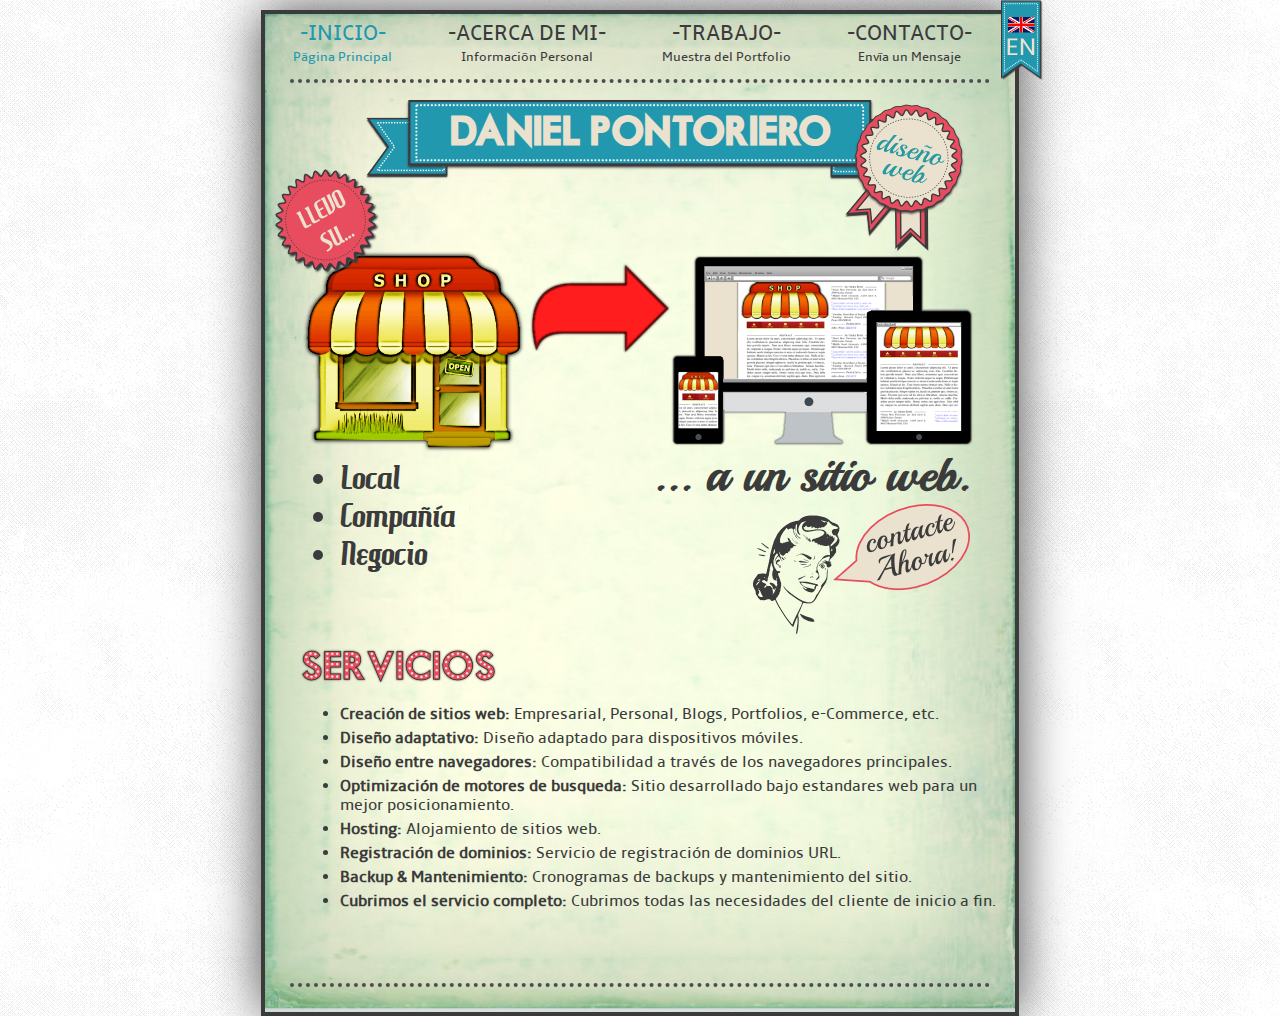
==== commit 1daa8891: "general update" ====
--- a/es/index.html
+++ b/es/index.html
@@ -1,4 +1,3 @@
-<<<<<<< HEAD
 <!DOCTYPE html>
 <html lang="en-US">
 <head>
@@ -94,7 +93,7 @@
 		
 		<ul class="services">
 			<li> <span class="bold">Creaci&oacute;n de sitios web:</span> Empresarial, Personal, Blogs, Portfolios, e-Commerce, etc.</li>
-			<li> <span class="bold">Dise&ntilde;o adaptativo:</span> Design appropriate for mobile devices.</li>
+			<li> <span class="bold">Dise&ntilde;o adaptativo:</span> Dise&ntilde;o adaptado para dispositivos m&oacute;viles.</li>
 			<li> <span class="bold">Dise&ntilde;o entre navegadores:</span> Compatibilidad a trav&eacute;s de los navegadores principales.</li>
 			<li> <span class="bold">Optimizaci&oacute;n de motores de busqueda:</span> Sitio desarrollado bajo estandares web para un mejor posicionamiento. </li>
 			<li> <span class="bold">Hosting:</span> Alojamiento de sitios web.</li>
@@ -237,7 +236,7 @@
 		<div id="work">
 			<a href="http://danyelous.github.io/tedsearch/" target="_blank"><img alt="w-desc" src="images/w-somar.png" class="w-desc" /></a>
 			<div id="workdesc">
-			<h3>SOM<span class="black">A</span>RMV.com.a<span class="black">r</span></h3>
+			<h3>Som<span class="black">a</span>rmv.com.a<span class="black">r</span></h3>
 			<p>Sitio web basado en Wordpress <span class="red"></span> con <span class="red">d</span>ise&ntilde;o adap<span class="red">t</span>ativo. Re-dise&ntilde;o del logo y di<span class="red">s</span>e&ntilde;o adaptativo del sitio web.</p>
 			</div> <!-- end workdesc -->
 			
@@ -359,6 +358,21 @@
 		
 		<img alt="airmail" src="images/airmail.png" class="airmail" />
 
+
+
+		<div id="social-contact">
+
+				<a target="_blank" href="https://plus.google.com/116115633201536440548?prsrc=5"><img alt="google" src="images/google.png" class="google" /></a><a class="googleplus" target="_blank" href="https://plus.google.com/116115633201536440548?prsrc=5"></a>
+
+				<a target="_blank" href="https://twitter.com/danyelous"><img alt="twitter" src="images/twitter.png" class="twitter" /></a><a class="twitter" target="_blank" href="https://twitter.com/danyelous"></a>
+
+				<a target="_blank" href="http://instagram.com/danyelous"><img alt="instagram" src="images/instagram.png" class="instagram" /></a><a class="instagram" target="_blank" href="http://instagram.com/danyelous"></a>
+
+				<a target="_blank" href="http://www.linkedin.com/pub/daniel-alejandro-pontoriero/42/958/111"><img alt="linkedin" src="images/linkedin.png" class="linkedin" /></a><a class="linkedin" target="_blank" href="http://www.linkedin.com/pub/daniel-alejandro-pontoriero/42/958/111"></a>
+			
+		</div> <!-- end social-contact -->
+
+
 	</div> <!-- end inner-frame -->
 
 
@@ -378,348 +392,3 @@
 
 </body>
 </html>
-=======
-<!DOCTYPE html>
-<html lang="en-US">
-<head>
-
-<meta name="keywords" content="agencia diseño,agencias diseño,agencias diseño grafico,alojamiento pagina web,alojamiento web,buenos aires,campana,como crear páginas web,como crear una pagina,como crear una pagina web,como diseño web,como hacer una pagina web,como pagina web,creacion pagina web,creacion paginas web,creacion página web,creacion páginas web,creacion sitio web,creacion web,creación pagina web,creación página web,creación páginas web,creación web,crear diseño web,crear dominio,crear pagina,crear pagina web,crear paginas web,crear portales web,crear página web,crear páginas web,crear páginas web gratis,crear páginas webs,crear sitio web,crear sitios web,crear un logotipo,crear un sitio web,crear una pagina web,crear web,curso diseño web,cursos diseño web,desarrollo pagina web,desarrollo página web,desarrollo páginas web,desarrollo sitio web,desarrollo sitios web,desarrollo web,desarrollo web php,diseno pagina web,diseno paginas web,diseno web,diseñador gráfico,diseñador pagina web,diseñador paginas web,diseñador web,diseñadores gráficos,diseñadores pagina web,diseñadores paginas web,diseñadores web,diseñar,diseñar pagina,diseñar pagina web,diseñar paginas web,diseñar página web,diseñar páginas web,diseñar sitio web,diseñar web,diseño carteles,diseño catalogos,diseño corporativo,diseño de paginas web,diseño desarrollo web,diseño folletos,diseño grafico,diseño grafico publicidad,diseño grafico publicitario,diseño grafico web,diseño gráfico,diseño gráfico web,diseño imagen corporativa,diseño internet,diseño logos,diseño logotipo,diseño logotipos,diseño multimedia,diseño pagina web,diseño paginas web,diseño portafolio,diseño página web,diseño páginas,diseño páginas web,diseño sitio web,diseño sitios web,diseño una pagina web,diseño web,diseño web argentina,diseño web flash,diseño web gratis,diseño web gratuito,diseño web hosting,diseño web html,diseño web internet,diseño web multimedia,diseño web precios,diseño webs,diseños graficos,diseños pagina web,diseños paginas web,diseños páginas web,diseños web,disseny web,dominio,dominio internet,dominio pagina web,dominio página web,dominio web,ejemplos diseño web,empresa diseño web,empresas diseño,empresas diseño grafico,empresas diseño gráfico,empresas diseño web,espacio pagina web,espacio web,estudio diseño,estudio diseño grafico,hacer pagina web,hacer paginas web,hacer página web,hacer páginas web,hacer sitio web,hacer una pagina web,hacer web,hospedaje pagina web,hospedaje paginas web,hospedaje web,hosting,housing,html pagina web,imagen corporativa,lima,mail,master diseño web,mi pagina web,mi página web,mi sitio web,pagina,pagina diseño,pagina diseño grafico,pagina html,pagina internet,pagina web,pagina web empresa,pagina web flash,pagina web gratis,pagina wed,paginas diseño,paginas diseño grafico,paginas internet,paginas web,paginas web flash,paginas webs,para pagina web,plantillas diseño web,plantillas pagina web,plantillas página web,plantillas sitio web,plantillas web,precio diseño web,presupuesto web,programas diseño web,programas pagina web,publicar pagina web,publicar página web,publicar sitio web,publicidad diseño,publicidad web,página,página web,página web gratis,páginas,páginas web,servidor pagina web,sitio web,sitios web,soluciones web,subir pagina web,subir página web,subir sitio web,tu pagina web,tu página web,tu sitio web,una pagina,una pagina web,web corporativa,web design,web empresas,web gratis,zarate,zárate,campana,escobar,buenos aires" />
-<meta name="Description" content="Dise&ntilde;o Web, Creaci&oacute;n de sitios web, Administración de Hosting, Registraci&oacute;n de dominios, Posicionamiento en buscadores, BackUp del sitio, Cubrimos todas las necesidades del cliente de inicio a fin. " />
-
-<title> -Daniel Pontoriero- -Dise&ntilde;o Web-</title>
-
-<link rel="stylesheet" href="style/style.css" type="text/css" />
-
-<script src="http://ajax.googleapis.com/ajax/libs/jquery/1.10.2/jquery.min.js"></script>
-
-<script type="text/javascript" src="scripts/script.js"></script>
-
-<link rel="icon" type="image/png" href="http://www.danielpontoriero.com/favicon.png" />
-
-<script>
-  (function(i,s,o,g,r,a,m){i['GoogleAnalyticsObject']=r;i[r]=i[r]||function(){
-  (i[r].q=i[r].q||[]).push(arguments)},i[r].l=1*new Date();a=s.createElement(o),
-  m=s.getElementsByTagName(o)[0];a.async=1;a.src=g;m.parentNode.insertBefore(a,m)
-  })(window,document,'script','//www.google-analytics.com/analytics.js','ga');
-
-  ga('create', 'UA-47302808-1', 'danielpontoriero.com');
-  ga('send', 'pageview');
-
-</script>
-
-</head>
-
-<body>
-
-<div id="loading-mask"> <div id="loading"> <img alt="loadingimg" src="images/loading-loop.gif" class="loadingimg" /> <span class="loading"> Cargando... <span> </div></div>
-
-
-<div id="container">
-<a href="" class="languageswitch"><img alt="English version" src="images/en.png" id="spanish" class="english language" /></a>
-
-</br>
-<div id="framehome">
-
-	<img alt="full background image" src="images/bg-paper.jpg" id="full-background-image" />
-
-	<div id="menu">
-	<a class="current home menu-item">
-		<span class="title"> -INICIO- </span></br>
-		<span class="sub-title"> P&atilde;gina Principal </span>
-	</a>
-	<a class="about menu-item">
-		<span class="title"> -ACERCA DE MI- </span></br>
-		<span class="sub-title"> Informaci&otilde;n Personal </span>
-	</a>
-	<a class="works menu-item">
-		<span class="title"> -TRABAJO- </span></br>
-		<span class="sub-title"> Muestra del Portfolio </span>
-	</a>
-	<a class="contact menu-item">
-		<span class="title"> -CONTACTO- </span></br>
-		<span class="sub-title"> Env&itilde;a un Mensaje </span>
-	</a>
-	</div> <!-- end menu -->
-	
-	
-	<div id="inner-frame">
-
-		<div id="title">
-		<h1 class="title"> DANIEL PONTORIERO </h1>
-		</div> <!-- end title -->
-		
-		<img alt="iturnyour" src="images/iturnyour.png" class="iturnyour" /><img alt="webdesign" src="images/webdesign.png" class="webdesign" />
-		
-		<div id="homebanner">
-			<img alt="store" src="images/store.png" class="store overstore" /><img alt="arrow" src="images/arrow.png" class="arrow" /><img alt="responsive" src="images/responsive.png" class="responsivee overresponsive" />
-		</div> <!-- end homebanner -->
-		
-		<div class="overstorediv overstore"> <img alt="overstoreimg" src="images/overstore.png" class="overstoreimg" /> </div>
-		<div class="overresponsivediv overresponsive"> <img alt="overresponsiveimg" src="images/overresponsive.png" class="overresponsiveimg" /> </div>
-		
-		<ul class="home">
-			<li> Local </li>
-			<li> Compa&ntilde;&iacute;a </li>
-			<li> Negocio </li>		
-		</ul>
-		
-		<h2 class="intoawebsite"> ... a un sitio web. </h2>
-		
-		<img alt="contact-now" src="images/contact-now.png" class="contact-now contact" />
-		
-		<div id="services">
-		
-		<!-- <h2 class="services">SERVICES</h2> -->
-		<img alt="services" src="images/services.png" class="services" />
-		
-		<ul class="services">
-			<li> <span class="bold">Creaci&oacute;n de sitios web:</span> Empresarial, Personal, Blogs, Portfolios, e-Commerce, etc.</li>
-			<li> <span class="bold">Dise&ntilde;o adaptativo:</span> Design appropriate for mobile devices.</li>
-			<li> <span class="bold">Dise&ntilde;o entre navegadores:</span> Compatibilidad a trav&eacute;s de los navegadores principales.</li>
-			<li> <span class="bold">Optimizaci&oacute;n de motores de busqueda:</span> Sitio desarrollado bajo estandares web para un mejor posicionamiento. </li>
-			<li> <span class="bold">Hosting:</span> Alojamiento de sitios web.</li>
-			<li> <span class="bold">Registraci&oacute;n de dominios:</span> Servicio de registraci&oacute;n de dominios URL.</li>
-			<li> <span class="bold">Backup & Mantenimiento:</span> Cronogramas de backups y mantenimiento del sitio.</li>
-			<li> <span class="bold">Cubrimos el servicio completo:</span> Cubrimos todas las necesidades del cliente de inicio a fin.</li>
-		</ul>
-		
-		
-		</div>
-
-		
-	</div> <!-- end inner-frame -->
-
-
-<div id="footer">
-	 
-</div> <!-- end footer -->
-
-</div> <!-- end frame -->
-
-
-<div id="frameabout">
-
-	<img alt="full background image" src="images/bg-paper.jpg" id="full-background-image" />
-
-	<div id="menu">
-	<a class="home menu-item">
-		<span class="title"> -INICIO- </span></br>
-		<span class="sub-title"> P&atilde;gina Principal </span>
-	</a>
-	<a class="current about menu-item">
-		<span class="title"> -ACERCA DE MI- </span></br>
-		<span class="sub-title"> Informaci&otilde;n Personal </span>
-	</a>
-	<a class="works menu-item">
-		<span class="title"> -TRABAJO- </span></br>
-		<span class="sub-title"> Muestra del Portfolio </span>
-	</a>
-	<a class="contact menu-item">
-		<span class="title"> -CONTACTO- </span></br>
-		<span class="sub-title"> Env&itilde;a un Mensaje </span>
-	</a>
-
-	</div> <!-- end menu -->
-	
-	
-	<div id="inner-frame">
-
-		<h1>UNAS LINEAS ACERCA DE MI</h1>
-		
-		<img alt="specialguest" src="images/specialguest.png" class="specialguest" />
-		
-		<div id="social">
-		<ul class="social">
-			<li>
-				<a target="_blank" href="https://plus.google.com/116115633201536440548?prsrc=5"><img alt="google" src="images/google.png" class="google" /> </a><a class="googleplus" target="_blank" href="https://plus.google.com/116115633201536440548?prsrc=5"> Daniel Pontoriero </a>
-			</li>
-			<li>
-				<a target="_blank" href="https://twitter.com/danyelous"><img alt="twitter" src="images/twitter.png" class="twitter" /> </a><a class="twitter" target="_blank" href="https://twitter.com/danyelous"> @danyelous </a>
-			</li>			
-			<li>
-				<a target="_blank" href="http://instagram.com/danyelous"><img alt="instagram" src="images/instagram.png" class="instagram" /> </a><a class="instagram" target="_blank" href="http://instagram.com/danyelous"> danyelous </a>
-			</li>
-			<li>
-				<a target="_blank" href="http://www.linkedin.com/pub/daniel-alejandro-pontoriero/42/958/111"><img alt="linkedin" src="images/linkedin.png" class="linkedin" /> </a><a class="linkedin" target="_blank" href="http://www.linkedin.com/pub/daniel-alejandro-pontoriero/42/958/111"> Mi resumen (C.V.) </a>
-			</li>
-		</ul>
-			
-		</div> <!-- end social -->
-
-		<div id="medesc">
-			<p>Hola! Soy un Ingeniero en sistemas de Argentina, actualmente viviendo en Lyon - Francia. Realmente disfruto del dise&ntilde;o y desarrollo web. Soy un desarrollador pro-activo siempre en b&uacute;squeda de nuevos desaf&iacute;os.</p>
-			<p>Me entusiasma crear herramientas que las personas puedan usar para tener &eacute;xito en sus negocios.</p>
-			<p>Creo en el software libre y de c&oacute;digo abierto. Soy muy apasionado de mi carrera y disfruto ayudar a los que necesitan.</p>
-			<p>Saludos!</p>
-		</div> <!-- end medesc -->
-		
-		<img alt="topsecret" src="images/topsecret.png" class="topsecret" />
-		<img alt="me" src="images/me.jpg" class="me" />
-
-	</div> <!-- end inner-frame -->
-
-
-<div id="footer">
-	 
-</div> <!-- end footer -->
-
-</div> <!-- end frame -->
-
-
-
-<div id="frameworks">
-
-	<img alt="full background image" src="images/bg-paper.jpg" id="full-background-image" />
-
-	<div id="menu">
-	<a class="home menu-item">
-		<span class="title"> -INICIO- </span></br>
-		<span class="sub-title"> P&atilde;gina Principal </span>
-	</a>
-	<a class="about menu-item">
-		<span class="title"> -ACERCA DE MI- </span></br>
-		<span class="sub-title"> Informaci&otilde;n Personal </span>
-	</a>
-	<a class="current works menu-item">
-		<span class="title"> -TRABAJO- </span></br>
-		<span class="sub-title"> Muestra del Portfolio </span>
-	</a>
-	<a class="contact menu-item">
-		<span class="title"> -CONTACTO- </span></br>
-		<span class="sub-title"> Env&itilde;a un Mensaje </span>
-	</a>
-
-	</div> <!-- end menu -->
-	
-	
-	<div id="inner-frame">
-
-		<h1>TRABAJO PREVIO Y PROYECTOS EN THINKFUL</h1>
-
-		
-		<img alt="showcase" src="images/showcase.png" class="showcase" />
-		<div id="work">
-			<a href="http://danyelous.github.io/tedsearch/" target="_blank"><img alt="w-desc" src="images/w-ted.png" class="w-desc" /></a>
-			<div id="workdesc">
-			<h3>Motor de B&uacute;s<span class="black">q</span>ueda TE<span class="black">D</span></h3>
-			<p>Moto<span class="red">r</span> de b&uacute;s<span class="red">q</span>ueda de ch<span class="red">a</span>rlas TED. Desarrollado con la API de YouTube y JS<span class="red">O</span>N para practicar imple<span class="red">m</span>entaci&oacute;n Aja<span class="red">x</span>.</p>
-			</div> <!-- end workdesc -->
-			
-		</div> <!-- end work -->
-		
-		<div id="work">
-			<a href="http://danyelous.github.io/quiz/" target="_blank"><img alt="w-desc" src="images/w-quiz.png" class="w-desc" /></a>
-			<div id="workdesc">
-			<h3>A<span class="black">p</span>licaci&oacute;n Cu<span class="black">e</span>stion<span class="black">a</span>rio</h3>
-			<p>Aplicac<span class="red">i</span>&oacute;n int<span class="red">e</span>ractiva en JavaS<span class="red">c</span>ript para probar sus con<span class="red">o</span>cimientos sobre el cine.</p>
-			</div> <!-- end workdesc -->
-			
-		</div> <!-- end work -->
-		
-		<div id="work">
-			<a href="http://danyelous.github.io/shoppinglist/" target="_blank"><img alt="w-desc" src="images/w-shoppinglist.png" class="w-desc" /></a>
-			<div id="workdesc">
-			<h3>Aplicaci&oacute;n List<span class="black">a</span> de <span class="black">S</span>hopping</h3>
-			<p>Cre<span class="red">e</span> una lis<span class="red">t</span>a de tareas con esta aplicaci&oacute;n en Jav<span class="red">a</span>Script.</p>
-			</div> <!-- end workdesc -->
-			
-		</div> <!-- end work -->
-		
-		<div id="work">
-			<a href="http://danyelous.github.io/hotncold/" target="_blank"><img alt="w-desc" src="images/w-hotncold.png" class="w-desc" /></a>
-			<div id="workdesc">
-			<h3>Juego <span class="black">F</span>r&iacute;o y Cal<span class="black">i</span>ente</h3>
-			<p>Jueg<span class="red">u</span>e Fr&iacute;o y <span class="red">C</span>aliente con este juego en J<span class="red">a</span>vascript.</p>
-			</div> <!-- end workdesc -->
-			
-		</div> <!-- end work -->
-		
-		<div id="work">
-			<a href="http://danyelous.github.io/37signals/" target="_blank"><img alt="w-desc" src="images/w-37signals.png" class="w-desc" /></a>
-			<div id="workdesc">
-				<h3>Proy<span class="black">e</span>cto Cl&oacute;n de 3<span class="black">7</span>Signals</h3>
-				<p>Pri<span class="red">m</span>era pr&aacute;ctica de efectos en j<span class="red">Q</span>uery clo<span class="red">n</span>ando el sitio de 3<span class="red">7</span>singals.com.</p>
-			</div> <!-- end workdesc -->
-		
-		</div> <!-- end work -->
-
-		<div id="work">
-			<a href="http://danyelous.github.io/googleclone/" target="_blank"><img alt="w-desc" src="images/w-google.png" class="w-desc" /></a>
-			<div id="workdesc">
-				<h3>Proye<span class="black">c</span>to Cl<span class="black">&oacute;</span>n de Google</h3>
-				<p>Pr&aacute;ctica con <span class="red">H</span>TML y CSS recre<span class="red">a</span>ndo el sitio google.com.</p>
-
-			</div> <!-- end workdesc -->
-		
-		</div> <!-- end work -->
-		
-	</div> <!-- end inner-frame -->
-
-
-<div id="footer">
-	 
-</div> <!-- end footer -->
-
-</div> <!-- end frame -->
-
-
-
-
-<div id="framecontact">
-
-	<img alt="full background image" src="images/bg-paper.jpg" id="full-background-image" />
-
-	<div id="menu">
-	<a class="home menu-item">
-		<span class="title"> -INICIO- </span></br>
-		<span class="sub-title"> P&atilde;gina Principal </span>
-	</a>
-	<a class="about menu-item">
-		<span class="title"> -ACERCA DE MI- </span></br>
-		<span class="sub-title"> Informaci&otilde;n Personal </span>
-	</a>
-	<a class="works menu-item">
-		<span class="title"> -TRABAJO- </span></br>
-		<span class="sub-title"> Muestra del Portfolio </span>
-	</a>
-	<a class="current contact menu-item">
-		<span class="title"> -CONTACTO- </span></br>
-		<span class="sub-title"> Env&itilde;a un Mensaje </span>
-	</a>
-
-	</div> <!-- end menu -->
-	
-	
-	<div id="inner-frame">
-
-		<h1>ENVIAME UN CORREO AEREO</h1>
-
-		<img alt="envelope" src="images/envelope.jpg" class="envelope" />
-		
-		<div id="contactbox">
-			<h2 class="contact-name"> Daniel Pontoriero </h2>
-			<h2 class="contact-eMail"> danyelous@gmail.com </h2>
-		</div> <!-- end contactbox -->
-		
-		<img alt="airmail" src="images/airmail.png" class="airmail" />
-
-	</div> <!-- end inner-frame -->
-
-
-<div id="footer">
-	 
-</div> <!-- end footer -->
-
-</div> <!-- end frame -->
-
-
-
-
-</div> <!-- end container -->
-
-
-
-
-</body>
-</html>
->>>>>>> 0a4923aed3c1c52a3efc9a1163165def3625756d
--- a/es/style/style.css
+++ b/es/style/style.css
@@ -198,6 +198,7 @@
 .envelope {
     float: left;
     width: 700px;
+    margin: 0px 0px 10px 0px;
 }
 .webdesign {
     position: absolute;
@@ -376,4 +377,8 @@
     z-index: 999999;
     top: 0px;
     left: 740px;
-}+}
+
+#social-contact a {
+    margin: 0px 0px 0px 50px;
+}
